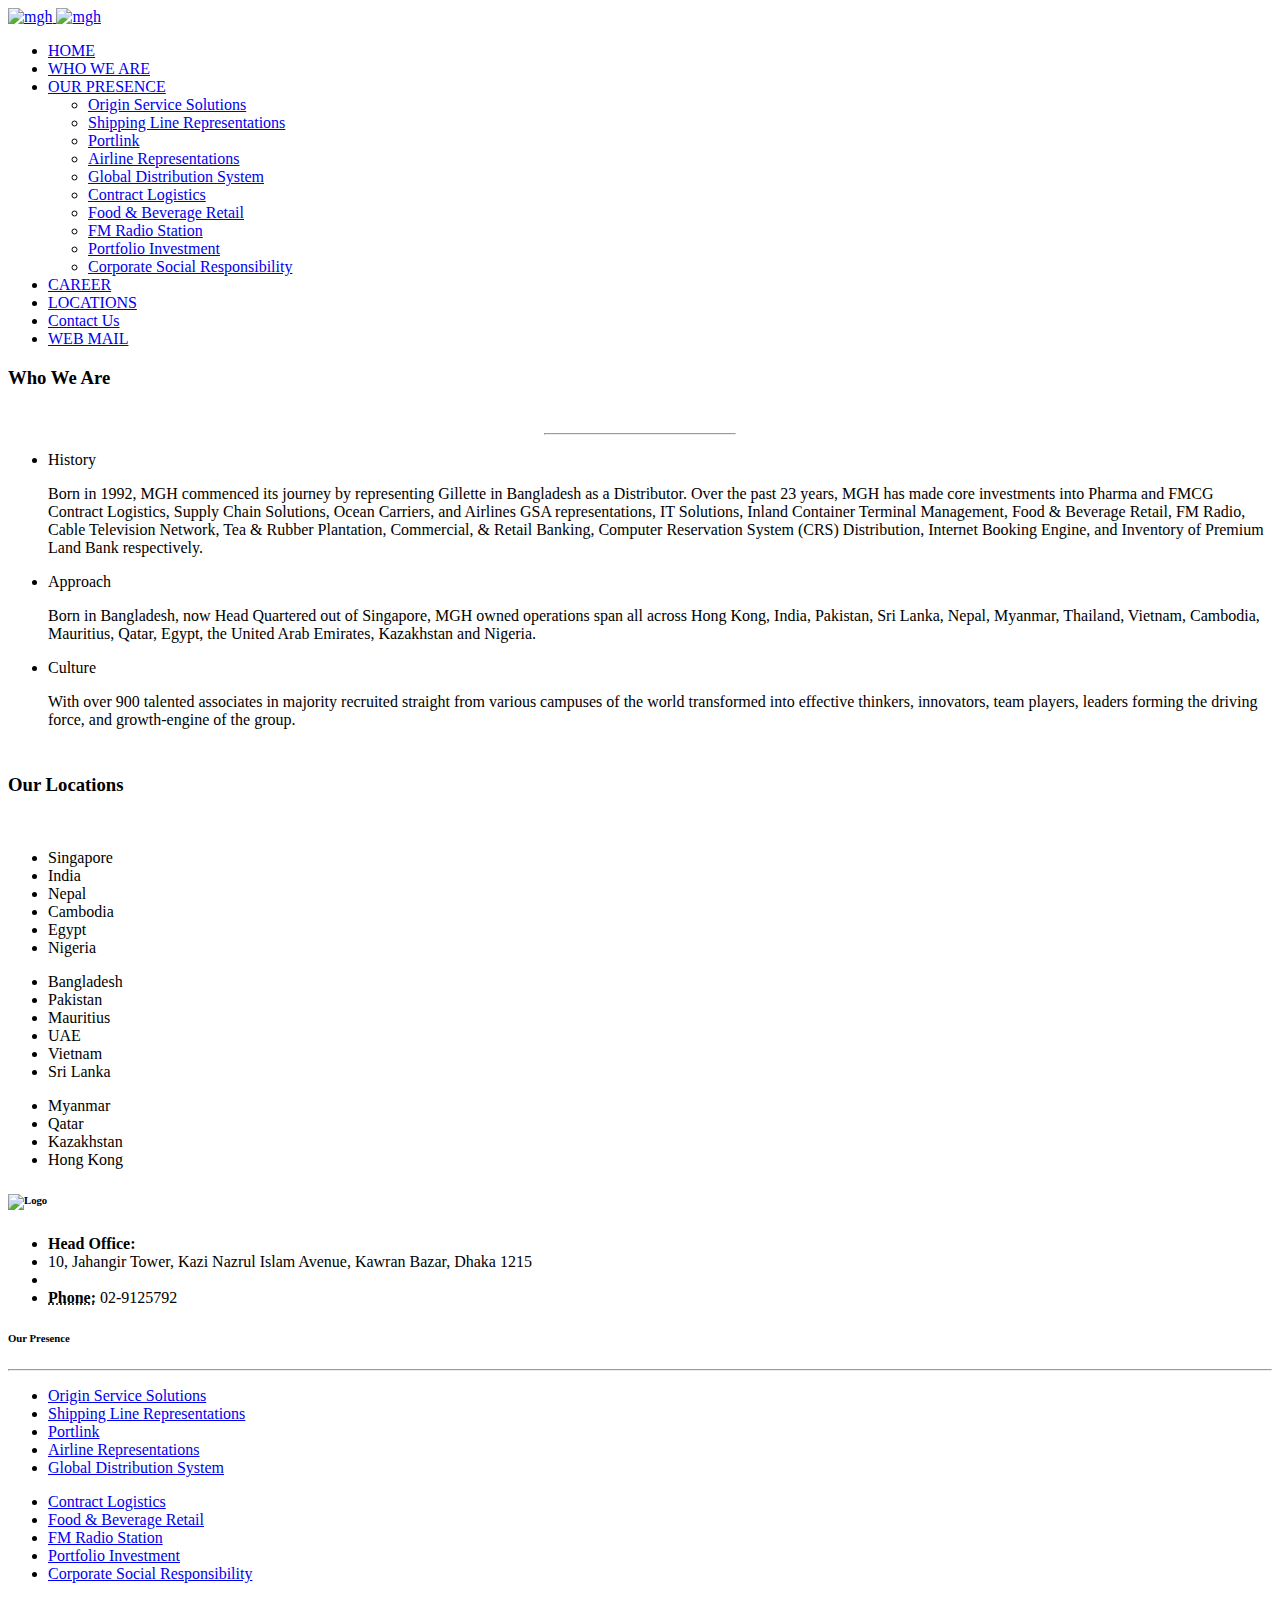
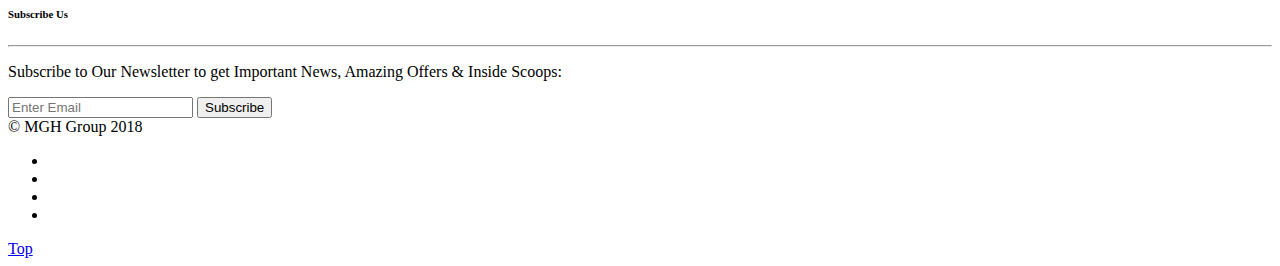
==== about.html @ f745dcab "Add files via upload" ====
<!doctype html>
<html lang="en">
<head>
  <meta charset="utf-8">
  <title>MGH Group - About Us</title>
  <meta name="viewport" content="width=device-width, initial-scale=1">
  <link href="css/bootstrap.css" rel="stylesheet" type="text/css" media="all" />
  <link href="css/themify-icons.css" rel="stylesheet" type="text/css" media="all" />
  <link href="css/flexslider.css" rel="stylesheet" type="text/css" media="all" />
  <link href="css/lightbox.min.css" rel="stylesheet" type="text/css" media="all" />
  <link href="css/ytplayer.css" rel="stylesheet" type="text/css" media="all" />
  <link href="css/animate.css" rel="stylesheet" type="text/css" media="all" />
  <link href="css/theme.css" rel="stylesheet" type="text/css" media="all" />
  <link href="css/custom.css" rel="stylesheet" type="text/css" media="all" />
  <link href='http://fonts.googleapis.com/css?family=Lato:300,400%7CRaleway:100,400,300,500,600,700%7COpen+Sans:400,500,600'
  rel='stylesheet' type='text/css'>
  <script src="js/wow,js"></script>

</head>

<body class="scroll-assist">
  <div class="nav-container">
    <a id="top"></a>
    <nav class="bg-dark">
      <div class="nav-bar">
        <div class="module left">
          <a href="index.html">
            <img class="logo logo-light" alt="mgh" src="img/images/logo.png" />
            <img class="logo logo-dark" alt="mgh" src="img/images/footer_logo.png" />
          </a>
        </div>
        <div class="module widget-handle mobile-toggle right visible-sm visible-xs">
          <i class="ti-menu"></i>
        </div>
        <div class="module-group right">
          <div class="module left">
            <ul class="menu">
              <li>
                <a href="index.html">
                  HOME
                </a>
              </li>
              <li>
                <a href="about.html">
                  WHO WE ARE
                </a>
              </li>
              <li class="has-dropdown">
                <a href="#">
                  OUR PRESENCE
                </a>
                <ul>
                  <li>
                    <a href="origin_services.html">
                      Origin Service Solutions
                    </a>
                  </li>
                  <li>
                    <a href="shipping_line.html">
                      Shipping Line Representations
                    </a>
                  </li>
                  <li>
                    <a href="portlink.html">
                      Portlink
                    </a>
                  </li>
                  <li>
                    <a href="airline.html">
                      Airline Representations
                    </a>
                  </li>
                  <li>
                    <a href="gds.html">
                      Global Distribution System
                    </a>
                  </li>
                  <li>
                    <a href="contract-log.html">
                      Contract Logistics
                    </a>
                  </li>
                  <li>
                    <a href="restaurant.html">
                      Food & Beverage Retail
                    </a>
                  </li>
                  <li>
                    <a href="fm.html">
                      FM Radio Station
                    </a>
                  </li>
                  <li>
                    <a href="portfolio.html">
                      Portfolio Investment
                    </a>
                  </li>
                  <li>
                    <a href="csr.html">
                      Corporate Social Responsibility
                    </a>
                  </li>
                </ul>
              </li>
              <li>
                <a href="career.html">
                  CAREER
                </a>

              </li>
              <li>
                <a href="index.html#location">
                  LOCATIONS
                </a>

              </li>
              <li>
                <a href="contact.html">
                  Contact Us
                </a>

              </li>
              <li>
                <a href="http://webmail.mghgroup.com/" target="_blank">
                  WEB MAIL
                </a>

              </li>
            </ul>
          </div>
          <!--end of menu module-->

        </div>
        <!--end of module group-->
      </div>
    </nav>
  </div>
  <div class="main-container">
    <section class="page-title page-title-4 bg-secondary">
      <div class="container">
        <div class="row">
          <div class="col-md-6">
            <h3 class="uppercase mb0">Who We Are</h3><br />
            <hr style="width:15%;"/>
          </div>

        </div>
        <!--end of row-->
      </div>
      <!--end of container-->
    </section>
    <section class="tabs" style="padding-bottom:10px;">
      <div class="container">
        <div class="row">
          <div class="col-sm-10 col-sm-offset-1 text-center">

            <div class="tabbed-content button-tabs">
              <ul class="tabs">
                <li class="active">
                  <div class="tab-title">
                    <span>History</span>
                  </div>
                  <div class="tab-content wow animated fadeInRight">
                    <p>
                      Born in 1992, MGH commenced its journey by representing Gillette in Bangladesh as a Distributor. Over the past 23 years,
                      MGH has made core investments into Pharma and FMCG Contract Logistics, Supply
                      Chain Solutions, Ocean Carriers, and Airlines GSA representations, IT Solutions,
                      Inland Container Terminal Management, Food & Beverage Retail, FM Radio, Cable
                      Television Network, Tea & Rubber Plantation, Commercial, & Retail Banking, Computer
                      Reservation System (CRS) Distribution, Internet Booking Engine, and Inventory
                      of Premium Land Bank respectively.
                    </p>
                  </div>
                </li>
                <li>
                  <div class="tab-title">
                    <span>Approach</span>
                  </div>
                  <div class="tab-content">
                    <p>
                      Born in Bangladesh, now Head Quartered out of Singapore, MGH owned operations span all across Hong Kong, India, Pakistan,
                      Sri Lanka, Nepal, Myanmar, Thailand, Vietnam, Cambodia, Mauritius, Qatar, Egypt,
                      the United Arab Emirates, Kazakhstan and Nigeria. </p>
                    </div>
                  </li>
                  <li>
                    <div class="tab-title">
                      <span>Culture</span>
                    </div>
                    <div class="tab-content">
                      <p>
                        With over 900 talented associates in majority recruited straight from various campuses of the world transformed into effective
                        thinkers, innovators, team players, leaders forming the driving force, and growth-engine
                        of the group. </p>
                      </div>
                    </li>

                  </ul>
                </div>
                <!--end of button tabs-->
              </div>
            </div>
            <!--end of row-->
          </div>
          <!--end of container-->

        </section>

        <section class="our-locations" >
          <div class="container">
            <div class="row">
              <h3 class="text-center">Our Locations</h3><br>
              <div class="col-lg-4 col-sm-12 wow animated fadeIn">
                <ul class="lead" data-bullet="ti-check-box">
                  <li>Singapore</li>
                  <li>
                    India</li>
                    <li>
                      Nepal</li>
                      <li>
                        Cambodia</li>
                        <li>
                          Egypt</li>
                          <li>
                            Nigeria</li>

                          </ul>
                        </div>

                        <div class="col-lg-4 col-sm-12">
                          <ul class="lead" data-bullet="ti-check-box">

                            <li>
                              Bangladesh</li>
                              <li>
                                Pakistan</li>
                                <li>
                                  Mauritius</li>
                                  <li>
                                    UAE</li>
                                    <li>
                                      Vietnam</li>
                                      <li>
                                        Sri Lanka</li>


                                      </ul>
                                    </div>

                                    <div class="col-lg-4 col-sm-12">
                                      <ul class="lead" data-bullet="ti-check-box">
                                        <li>
                                          Myanmar</li>
                                          <li>
                                            Qatar</li>
                                            <li>
                                              Kazakhstan</li>
                                              <li>
                                                Hong Kong</li>


                                              </ul>
                                            </div>


                                          </div>



                                        </div>
                                      </section>



                                      <footer class="footer-1 bg-dark wow animated fadeIn">
                                        <div class="container">
                                          <div class="row">
                                            <div class="col-md-3 col-sm-6">
                                              <div class="widget">
                                                <h6><img alt="Logo" class="logo" src="img/images/logo.png" /></h6>
                                                <div class="row">
                                                  <div class="col-md-12">

                                                    <ul class="link-list">
                                                      <li>

                                                        <strong>Head Office:</strong>

                                                      </li>
                                                      <li>
                                                        10, Jahangir Tower, Kazi Nazrul Islam Avenue,
                                                        Kawran Bazar, Dhaka 1215<br>
                                                      </li>
                                                      <li>
                                                        <br>
                                                      </li>
                                                      <li>
                                                        <abbr title="Phone Number"><strong>Phone:</strong></abbr> 02-9125792<br>
                                                      </li>
                                                    </ul>
                                                  </div>
                                                </div>



                                              </div>
                                              <!--end of widget-->
                                            </div>
                                            <div class="col-md-5 col-sm-6">
                                              <div class="widget">
                                                <h6 class="title">Our Presence</h6>
                                                <hr>
                                                <div class="row">
                                                  <div class="col-md-6">
                                                    <ul class="link-list">
                                                      <li>
                                                        <a href="origin_services.html">Origin Service Solutions</a>
                                                      </li>
                                                      <li>
                                                        <a href="shipping_line.html">Shipping Line Representations</a>
                                                      </li>
                                                      <li>
                                                        <a href="portlink.html">Portlink</a>
                                                      </li>
                                                      <li>
                                                        <a href="airline.html">Airline Representations</a>
                                                      </li>
                                                      <li>
                                                        <a href="gds.html">Global Distribution System</a>
                                                      </li>
                                                    </ul>
                                                  </div>
                                                  <div class="col-md-6">
                                                    <ul class="link-list">
                                                      <li>
                                                        <a href="contract-log.html">Contract Logistics</a>
                                                      </li>
                                                      <li>
                                                        <a href="restaurant.html">Food & Beverage Retail</a>
                                                      </li>
                                                      <li>
                                                        <a href="fm.html">FM Radio Station</a>
                                                      </li>
                                                      <li>
                                                        <a href="portfolio.html">Portfolio Investment</a>
                                                      </li>
                                                      <li>
                                                        <a href="csr.html">Corporate Social Responsibility</a>
                                                      </li>
                                                    </ul>
                                                  </div>
                                                </div>

                                              </div>
                                              <!--end of widget-->
                                            </div>

                                            <div class="col-md-4 col-sm-6">
                                              <div class="widget">
                                                <h6 class="title">Subscribe Us</h6>
                                                <hr>
                                                <p>
                                                  Subscribe to Our Newsletter to get Important News, Amazing Offers & Inside Scoops:
                                                </p>
                                                <form class="form-inline">
                                                  <input type="email" placeholder="Enter Email" />
                                                  <button class="" type="submit">Subscribe</button>
                                                </form>
                                              </div>
                                              <!--end of widget-->
                                            </div>
                                          </div>
                                          <!--end of row-->
                                          <div class="row">
                                            <div class="col-md-6 col-sm-12 text-left">
                                              <span class="sub">&copy; MGH Group 2018</span>
                                            </div>
                                            <div class="col-md-6 col-sm-12 text-right">
                                              <ul class="list-inline social-list">
                                                <li>
                                                  <a href="#">
                                                    <i class="ti-twitter-alt"></i>
                                                  </a>
                                                </li>
                                                <li>
                                                  <a href="#">
                                                    <i class="ti-facebook"></i>
                                                  </a>
                                                </li>
                                                <li>
                                                  <a href="#">
                                                    <i class="ti-dribbble"></i>
                                                  </a>
                                                </li>
                                                <li>
                                                  <a href="#">
                                                    <i class="ti-vimeo-alt"></i>
                                                  </a>
                                                </li>
                                              </ul>
                                            </div>
                                          </div>
                                        </div>
                                        <!--end of container-->
                                        <a class="btn btn-sm fade-half back-to-top inner-link" href="#top">Top</a>
                                      </footer>
                                    </div>
                                    <script src="js/jquery.min.js"></script>
                                    <script src="js/bootstrap.min.js"></script>
                                    <script src="js/flickr.js"></script>
                                    <script src="js/flexslider.min.js"></script>
                                    <script src="js/lightbox.min.js"></script>
                                    <script src="js/masonry.min.js"></script>
                                    <script src="js/twitterfetcher.min.js"></script>
                                    <script src="js/spectragram.min.js"></script>
                                    <script src="js/ytplayer.min.js"></script>
                                    <script src="js/countdown.min.js"></script>
                                    <script src="js/smooth-scroll.min.js"></script>
                                    <script src="js/parallax.js"></script>
                                    <script src="js/scripts.js"></script>
                                    <script>
                                    new WOW().init();
                                    </script>
                                  </body>

                                  </html>
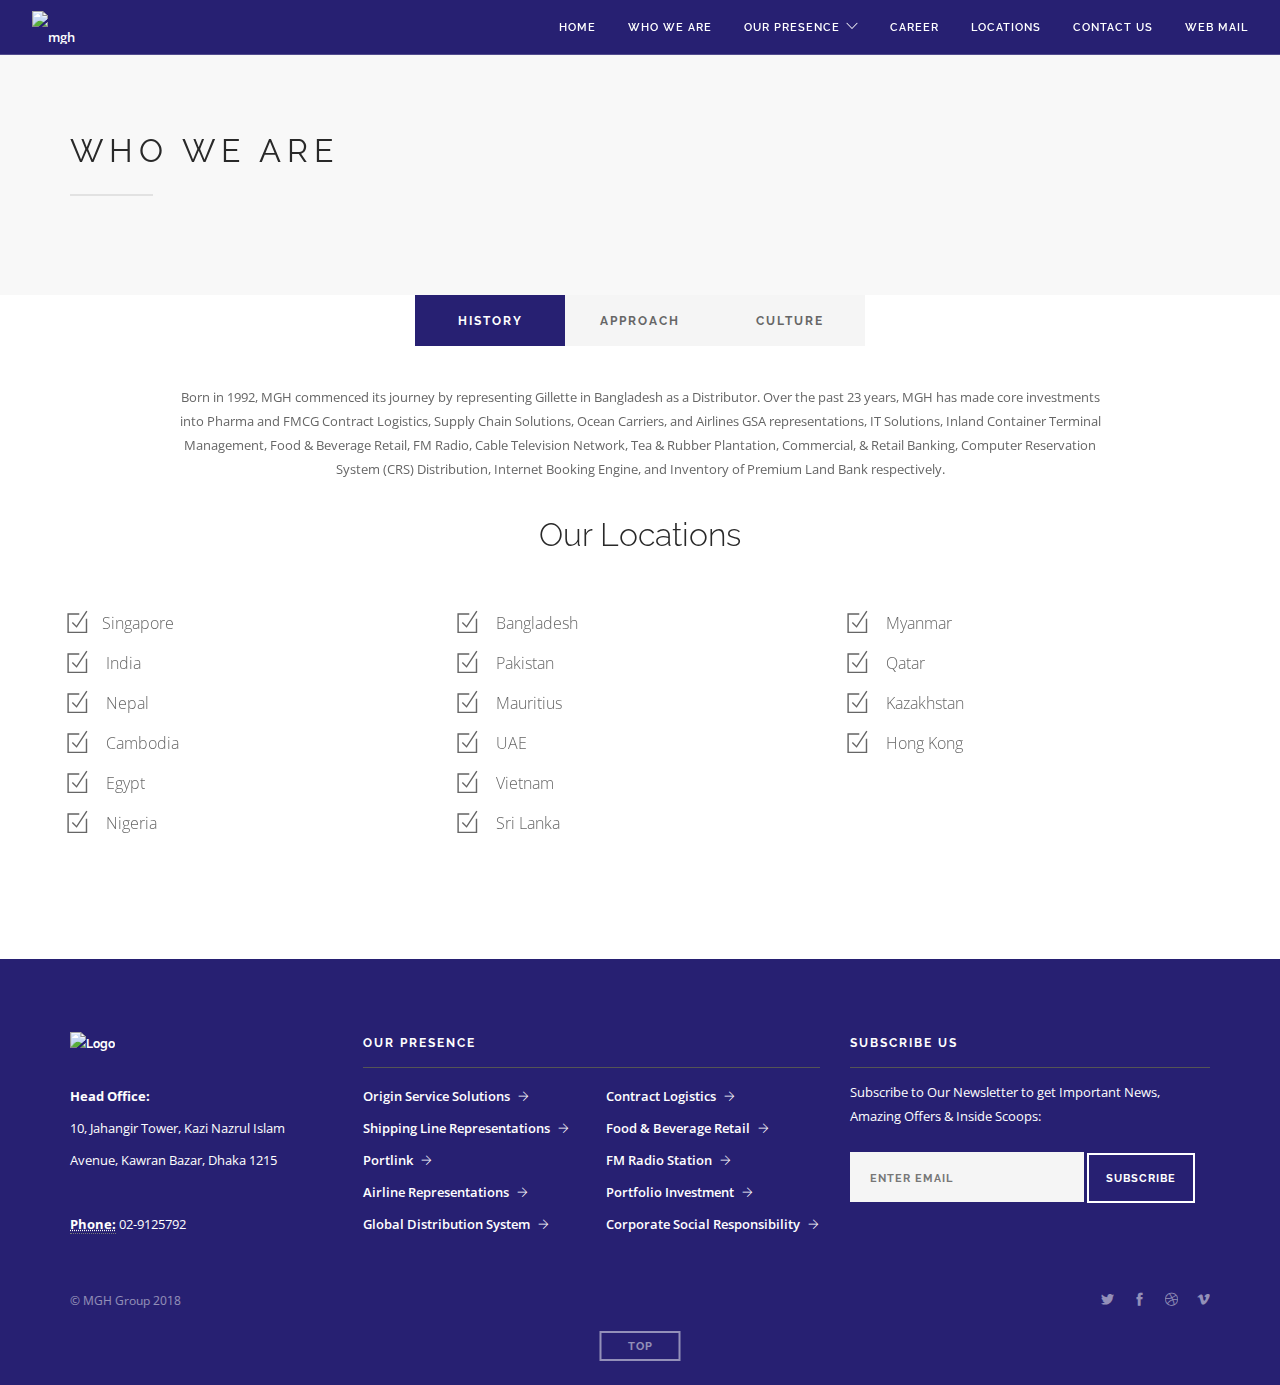
==== commit d2b94fb7: "Add files via upload" ====
--- a/about.html
+++ b/about.html
@@ -2,7 +2,7 @@
 <html lang="en">
 <head>
   <meta charset="utf-8">
-  <title>MGH Group - About Us</title>
+  <title>About Us</title>
   <meta name="viewport" content="width=device-width, initial-scale=1">
   <link href="css/bootstrap.css" rel="stylesheet" type="text/css" media="all" />
   <link href="css/themify-icons.css" rel="stylesheet" type="text/css" media="all" />
--- a/css/themify-icons.css
+++ b/css/themify-icons.css
@@ -0,0 +1,1081 @@
+@font-face {
+	font-family: 'themify';
+	src:url('../fonts/themify.eot?');
+	src:url('../fonts/themify.eot?#iefix-fvbane') format('embedded-opentype'),
+		url('../fonts/themify.woff') format('woff'),
+		url('../fonts/themify.ttf') format('truetype'),
+		url('../fonts/themify.svg') format('svg');
+	font-weight: normal;
+	font-style: normal;
+}
+
+[class^="ti-"], [class*=" ti-"] {
+	font-family: 'themify';
+	speak: none;
+	font-style: normal;
+	font-weight: normal;
+	font-variant: normal;
+	text-transform: none;
+	line-height: 1;
+
+	/* Better Font Rendering =========== */
+	-webkit-font-smoothing: antialiased;
+	-moz-osx-font-smoothing: grayscale;
+}
+
+.ti-wand:before {
+	content: "\e600";
+}
+.ti-volume:before {
+	content: "\e601";
+}
+.ti-user:before {
+	content: "\e602";
+}
+.ti-unlock:before {
+	content: "\e603";
+}
+.ti-unlink:before {
+	content: "\e604";
+}
+.ti-trash:before {
+	content: "\e605";
+}
+.ti-thought:before {
+	content: "\e606";
+}
+.ti-target:before {
+	content: "\e607";
+}
+.ti-tag:before {
+	content: "\e608";
+}
+.ti-tablet:before {
+	content: "\e609";
+}
+.ti-star:before {
+	content: "\e60a";
+}
+.ti-spray:before {
+	content: "\e60b";
+}
+.ti-signal:before {
+	content: "\e60c";
+}
+.ti-shopping-cart:before {
+	content: "\e60d";
+}
+.ti-shopping-cart-full:before {
+	content: "\e60e";
+}
+.ti-settings:before {
+	content: "\e60f";
+}
+.ti-search:before {
+	content: "\e610";
+}
+.ti-zoom-in:before {
+	content: "\e611";
+}
+.ti-zoom-out:before {
+	content: "\e612";
+}
+.ti-cut:before {
+	content: "\e613";
+}
+.ti-ruler:before {
+	content: "\e614";
+}
+.ti-ruler-pencil:before {
+	content: "\e615";
+}
+.ti-ruler-alt:before {
+	content: "\e616";
+}
+.ti-bookmark:before {
+	content: "\e617";
+}
+.ti-bookmark-alt:before {
+	content: "\e618";
+}
+.ti-reload:before {
+	content: "\e619";
+}
+.ti-plus:before {
+	content: "\e61a";
+}
+.ti-pin:before {
+	content: "\e61b";
+}
+.ti-pencil:before {
+	content: "\e61c";
+}
+.ti-pencil-alt:before {
+	content: "\e61d";
+}
+.ti-paint-roller:before {
+	content: "\e61e";
+}
+.ti-paint-bucket:before {
+	content: "\e61f";
+}
+.ti-na:before {
+	content: "\e620";
+}
+.ti-mobile:before {
+	content: "\e621";
+}
+.ti-minus:before {
+	content: "\e622";
+}
+.ti-medall:before {
+	content: "\e623";
+}
+.ti-medall-alt:before {
+	content: "\e624";
+}
+.ti-marker:before {
+	content: "\e625";
+}
+.ti-marker-alt:before {
+	content: "\e626";
+}
+.ti-arrow-up:before {
+	content: "\e627";
+}
+.ti-arrow-right:before {
+	content: "\e628";
+}
+.ti-arrow-left:before {
+	content: "\e629";
+}
+.ti-arrow-down:before {
+	content: "\e62a";
+}
+.ti-lock:before {
+	content: "\e62b";
+}
+.ti-location-arrow:before {
+	content: "\e62c";
+}
+.ti-link:before {
+	content: "\e62d";
+}
+.ti-layout:before {
+	content: "\e62e";
+}
+.ti-layers:before {
+	content: "\e62f";
+}
+.ti-layers-alt:before {
+	content: "\e630";
+}
+.ti-key:before {
+	content: "\e631";
+}
+.ti-import:before {
+	content: "\e632";
+}
+.ti-image:before {
+	content: "\e633";
+}
+.ti-heart:before {
+	content: "\e634";
+}
+.ti-heart-broken:before {
+	content: "\e635";
+}
+.ti-hand-stop:before {
+	content: "\e636";
+}
+.ti-hand-open:before {
+	content: "\e637";
+}
+.ti-hand-drag:before {
+	content: "\e638";
+}
+.ti-folder:before {
+	content: "\e639";
+}
+.ti-flag:before {
+	content: "\e63a";
+}
+.ti-flag-alt:before {
+	content: "\e63b";
+}
+.ti-flag-alt-2:before {
+	content: "\e63c";
+}
+.ti-eye:before {
+	content: "\e63d";
+}
+.ti-export:before {
+	content: "\e63e";
+}
+.ti-exchange-vertical:before {
+	content: "\e63f";
+}
+.ti-desktop:before {
+	content: "\e640";
+}
+.ti-cup:before {
+	content: "\e641";
+}
+.ti-crown:before {
+	content: "\e642";
+}
+.ti-comments:before {
+	content: "\e643";
+}
+.ti-comment:before {
+	content: "\e644";
+}
+.ti-comment-alt:before {
+	content: "\e645";
+}
+.ti-close:before {
+	content: "\e646";
+}
+.ti-clip:before {
+	content: "\e647";
+}
+.ti-angle-up:before {
+	content: "\e648";
+}
+.ti-angle-right:before {
+	content: "\e649";
+}
+.ti-angle-left:before {
+	content: "\e64a";
+}
+.ti-angle-down:before {
+	content: "\e64b";
+}
+.ti-check:before {
+	content: "\e64c";
+}
+.ti-check-box:before {
+	content: "\e64d";
+}
+.ti-camera:before {
+	content: "\e64e";
+}
+.ti-announcement:before {
+	content: "\e64f";
+}
+.ti-brush:before {
+	content: "\e650";
+}
+.ti-briefcase:before {
+	content: "\e651";
+}
+.ti-bolt:before {
+	content: "\e652";
+}
+.ti-bolt-alt:before {
+	content: "\e653";
+}
+.ti-blackboard:before {
+	content: "\e654";
+}
+.ti-bag:before {
+	content: "\e655";
+}
+.ti-move:before {
+	content: "\e656";
+}
+.ti-arrows-vertical:before {
+	content: "\e657";
+}
+.ti-arrows-horizontal:before {
+	content: "\e658";
+}
+.ti-fullscreen:before {
+	content: "\e659";
+}
+.ti-arrow-top-right:before {
+	content: "\e65a";
+}
+.ti-arrow-top-left:before {
+	content: "\e65b";
+}
+.ti-arrow-circle-up:before {
+	content: "\e65c";
+}
+.ti-arrow-circle-right:before {
+	content: "\e65d";
+}
+.ti-arrow-circle-left:before {
+	content: "\e65e";
+}
+.ti-arrow-circle-down:before {
+	content: "\e65f";
+}
+.ti-angle-double-up:before {
+	content: "\e660";
+}
+.ti-angle-double-right:before {
+	content: "\e661";
+}
+.ti-angle-double-left:before {
+	content: "\e662";
+}
+.ti-angle-double-down:before {
+	content: "\e663";
+}
+.ti-zip:before {
+	content: "\e664";
+}
+.ti-world:before {
+	content: "\e665";
+}
+.ti-wheelchair:before {
+	content: "\e666";
+}
+.ti-view-list:before {
+	content: "\e667";
+}
+.ti-view-list-alt:before {
+	content: "\e668";
+}
+.ti-view-grid:before {
+	content: "\e669";
+}
+.ti-uppercase:before {
+	content: "\e66a";
+}
+.ti-upload:before {
+	content: "\e66b";
+}
+.ti-underline:before {
+	content: "\e66c";
+}
+.ti-truck:before {
+	content: "\e66d";
+}
+.ti-timer:before {
+	content: "\e66e";
+}
+.ti-ticket:before {
+	content: "\e66f";
+}
+.ti-thumb-up:before {
+	content: "\e670";
+}
+.ti-thumb-down:before {
+	content: "\e671";
+}
+.ti-text:before {
+	content: "\e672";
+}
+.ti-stats-up:before {
+	content: "\e673";
+}
+.ti-stats-down:before {
+	content: "\e674";
+}
+.ti-split-v:before {
+	content: "\e675";
+}
+.ti-split-h:before {
+	content: "\e676";
+}
+.ti-smallcap:before {
+	content: "\e677";
+}
+.ti-shine:before {
+	content: "\e678";
+}
+.ti-shift-right:before {
+	content: "\e679";
+}
+.ti-shift-left:before {
+	content: "\e67a";
+}
+.ti-shield:before {
+	content: "\e67b";
+}
+.ti-notepad:before {
+	content: "\e67c";
+}
+.ti-server:before {
+	content: "\e67d";
+}
+.ti-quote-right:before {
+	content: "\e67e";
+}
+.ti-quote-left:before {
+	content: "\e67f";
+}
+.ti-pulse:before {
+	content: "\e680";
+}
+.ti-printer:before {
+	content: "\e681";
+}
+.ti-power-off:before {
+	content: "\e682";
+}
+.ti-plug:before {
+	content: "\e683";
+}
+.ti-pie-chart:before {
+	content: "\e684";
+}
+.ti-paragraph:before {
+	content: "\e685";
+}
+.ti-panel:before {
+	content: "\e686";
+}
+.ti-package:before {
+	content: "\e687";
+}
+.ti-music:before {
+	content: "\e688";
+}
+.ti-music-alt:before {
+	content: "\e689";
+}
+.ti-mouse:before {
+	content: "\e68a";
+}
+.ti-mouse-alt:before {
+	content: "\e68b";
+}
+.ti-money:before {
+	content: "\e68c";
+}
+.ti-microphone:before {
+	content: "\e68d";
+}
+.ti-menu:before {
+	content: "\e68e";
+}
+.ti-menu-alt:before {
+	content: "\e68f";
+}
+.ti-map:before {
+	content: "\e690";
+}
+.ti-map-alt:before {
+	content: "\e691";
+}
+.ti-loop:before {
+	content: "\e692";
+}
+.ti-location-pin:before {
+	content: "\e693";
+}
+.ti-list:before {
+	content: "\e694";
+}
+.ti-light-bulb:before {
+	content: "\e695";
+}
+.ti-Italic:before {
+	content: "\e696";
+}
+.ti-info:before {
+	content: "\e697";
+}
+.ti-infinite:before {
+	content: "\e698";
+}
+.ti-id-badge:before {
+	content: "\e699";
+}
+.ti-hummer:before {
+	content: "\e69a";
+}
+.ti-home:before {
+	content: "\e69b";
+}
+.ti-help:before {
+	content: "\e69c";
+}
+.ti-headphone:before {
+	content: "\e69d";
+}
+.ti-harddrives:before {
+	content: "\e69e";
+}
+.ti-harddrive:before {
+	content: "\e69f";
+}
+.ti-gift:before {
+	content: "\e6a0";
+}
+.ti-game:before {
+	content: "\e6a1";
+}
+.ti-filter:before {
+	content: "\e6a2";
+}
+.ti-files:before {
+	content: "\e6a3";
+}
+.ti-file:before {
+	content: "\e6a4";
+}
+.ti-eraser:before {
+	content: "\e6a5";
+}
+.ti-envelope:before {
+	content: "\e6a6";
+}
+.ti-download:before {
+	content: "\e6a7";
+}
+.ti-direction:before {
+	content: "\e6a8";
+}
+.ti-direction-alt:before {
+	content: "\e6a9";
+}
+.ti-dashboard:before {
+	content: "\e6aa";
+}
+.ti-control-stop:before {
+	content: "\e6ab";
+}
+.ti-control-shuffle:before {
+	content: "\e6ac";
+}
+.ti-control-play:before {
+	content: "\e6ad";
+}
+.ti-control-pause:before {
+	content: "\e6ae";
+}
+.ti-control-forward:before {
+	content: "\e6af";
+}
+.ti-control-backward:before {
+	content: "\e6b0";
+}
+.ti-cloud:before {
+	content: "\e6b1";
+}
+.ti-cloud-up:before {
+	content: "\e6b2";
+}
+.ti-cloud-down:before {
+	content: "\e6b3";
+}
+.ti-clipboard:before {
+	content: "\e6b4";
+}
+.ti-car:before {
+	content: "\e6b5";
+}
+.ti-calendar:before {
+	content: "\e6b6";
+}
+.ti-book:before {
+	content: "\e6b7";
+}
+.ti-bell:before {
+	content: "\e6b8";
+}
+.ti-basketball:before {
+	content: "\e6b9";
+}
+.ti-bar-chart:before {
+	content: "\e6ba";
+}
+.ti-bar-chart-alt:before {
+	content: "\e6bb";
+}
+.ti-back-right:before {
+	content: "\e6bc";
+}
+.ti-back-left:before {
+	content: "\e6bd";
+}
+.ti-arrows-corner:before {
+	content: "\e6be";
+}
+.ti-archive:before {
+	content: "\e6bf";
+}
+.ti-anchor:before {
+	content: "\e6c0";
+}
+.ti-align-right:before {
+	content: "\e6c1";
+}
+.ti-align-left:before {
+	content: "\e6c2";
+}
+.ti-align-justify:before {
+	content: "\e6c3";
+}
+.ti-align-center:before {
+	content: "\e6c4";
+}
+.ti-alert:before {
+	content: "\e6c5";
+}
+.ti-alarm-clock:before {
+	content: "\e6c6";
+}
+.ti-agenda:before {
+	content: "\e6c7";
+}
+.ti-write:before {
+	content: "\e6c8";
+}
+.ti-window:before {
+	content: "\e6c9";
+}
+.ti-widgetized:before {
+	content: "\e6ca";
+}
+.ti-widget:before {
+	content: "\e6cb";
+}
+.ti-widget-alt:before {
+	content: "\e6cc";
+}
+.ti-wallet:before {
+	content: "\e6cd";
+}
+.ti-video-clapper:before {
+	content: "\e6ce";
+}
+.ti-video-camera:before {
+	content: "\e6cf";
+}
+.ti-vector:before {
+	content: "\e6d0";
+}
+.ti-themify-logo:before {
+	content: "\e6d1";
+}
+.ti-themify-favicon:before {
+	content: "\e6d2";
+}
+.ti-themify-favicon-alt:before {
+	content: "\e6d3";
+}
+.ti-support:before {
+	content: "\e6d4";
+}
+.ti-stamp:before {
+	content: "\e6d5";
+}
+.ti-split-v-alt:before {
+	content: "\e6d6";
+}
+.ti-slice:before {
+	content: "\e6d7";
+}
+.ti-shortcode:before {
+	content: "\e6d8";
+}
+.ti-shift-right-alt:before {
+	content: "\e6d9";
+}
+.ti-shift-left-alt:before {
+	content: "\e6da";
+}
+.ti-ruler-alt-2:before {
+	content: "\e6db";
+}
+.ti-receipt:before {
+	content: "\e6dc";
+}
+.ti-pin2:before {
+	content: "\e6dd";
+}
+.ti-pin-alt:before {
+	content: "\e6de";
+}
+.ti-pencil-alt2:before {
+	content: "\e6df";
+}
+.ti-palette:before {
+	content: "\e6e0";
+}
+.ti-more:before {
+	content: "\e6e1";
+}
+.ti-more-alt:before {
+	content: "\e6e2";
+}
+.ti-microphone-alt:before {
+	content: "\e6e3";
+}
+.ti-magnet:before {
+	content: "\e6e4";
+}
+.ti-line-double:before {
+	content: "\e6e5";
+}
+.ti-line-dotted:before {
+	content: "\e6e6";
+}
+.ti-line-dashed:before {
+	content: "\e6e7";
+}
+.ti-layout-width-full:before {
+	content: "\e6e8";
+}
+.ti-layout-width-default:before {
+	content: "\e6e9";
+}
+.ti-layout-width-default-alt:before {
+	content: "\e6ea";
+}
+.ti-layout-tab:before {
+	content: "\e6eb";
+}
+.ti-layout-tab-window:before {
+	content: "\e6ec";
+}
+.ti-layout-tab-v:before {
+	content: "\e6ed";
+}
+.ti-layout-tab-min:before {
+	content: "\e6ee";
+}
+.ti-layout-slider:before {
+	content: "\e6ef";
+}
+.ti-layout-slider-alt:before {
+	content: "\e6f0";
+}
+.ti-layout-sidebar-right:before {
+	content: "\e6f1";
+}
+.ti-layout-sidebar-none:before {
+	content: "\e6f2";
+}
+.ti-layout-sidebar-left:before {
+	content: "\e6f3";
+}
+.ti-layout-placeholder:before {
+	content: "\e6f4";
+}
+.ti-layout-menu:before {
+	content: "\e6f5";
+}
+.ti-layout-menu-v:before {
+	content: "\e6f6";
+}
+.ti-layout-menu-separated:before {
+	content: "\e6f7";
+}
+.ti-layout-menu-full:before {
+	content: "\e6f8";
+}
+.ti-layout-media-right-alt:before {
+	content: "\e6f9";
+}
+.ti-layout-media-right:before {
+	content: "\e6fa";
+}
+.ti-layout-media-overlay:before {
+	content: "\e6fb";
+}
+.ti-layout-media-overlay-alt:before {
+	content: "\e6fc";
+}
+.ti-layout-media-overlay-alt-2:before {
+	content: "\e6fd";
+}
+.ti-layout-media-left-alt:before {
+	content: "\e6fe";
+}
+.ti-layout-media-left:before {
+	content: "\e6ff";
+}
+.ti-layout-media-center-alt:before {
+	content: "\e700";
+}
+.ti-layout-media-center:before {
+	content: "\e701";
+}
+.ti-layout-list-thumb:before {
+	content: "\e702";
+}
+.ti-layout-list-thumb-alt:before {
+	content: "\e703";
+}
+.ti-layout-list-post:before {
+	content: "\e704";
+}
+.ti-layout-list-large-image:before {
+	content: "\e705";
+}
+.ti-layout-line-solid:before {
+	content: "\e706";
+}
+.ti-layout-grid4:before {
+	content: "\e707";
+}
+.ti-layout-grid3:before {
+	content: "\e708";
+}
+.ti-layout-grid2:before {
+	content: "\e709";
+}
+.ti-layout-grid2-thumb:before {
+	content: "\e70a";
+}
+.ti-layout-cta-right:before {
+	content: "\e70b";
+}
+.ti-layout-cta-left:before {
+	content: "\e70c";
+}
+.ti-layout-cta-center:before {
+	content: "\e70d";
+}
+.ti-layout-cta-btn-right:before {
+	content: "\e70e";
+}
+.ti-layout-cta-btn-left:before {
+	content: "\e70f";
+}
+.ti-layout-column4:before {
+	content: "\e710";
+}
+.ti-layout-column3:before {
+	content: "\e711";
+}
+.ti-layout-column2:before {
+	content: "\e712";
+}
+.ti-layout-accordion-separated:before {
+	content: "\e713";
+}
+.ti-layout-accordion-merged:before {
+	content: "\e714";
+}
+.ti-layout-accordion-list:before {
+	content: "\e715";
+}
+.ti-ink-pen:before {
+	content: "\e716";
+}
+.ti-info-alt:before {
+	content: "\e717";
+}
+.ti-help-alt:before {
+	content: "\e718";
+}
+.ti-headphone-alt:before {
+	content: "\e719";
+}
+.ti-hand-point-up:before {
+	content: "\e71a";
+}
+.ti-hand-point-right:before {
+	content: "\e71b";
+}
+.ti-hand-point-left:before {
+	content: "\e71c";
+}
+.ti-hand-point-down:before {
+	content: "\e71d";
+}
+.ti-gallery:before {
+	content: "\e71e";
+}
+.ti-face-smile:before {
+	content: "\e71f";
+}
+.ti-face-sad:before {
+	content: "\e720";
+}
+.ti-credit-card:before {
+	content: "\e721";
+}
+.ti-control-skip-forward:before {
+	content: "\e722";
+}
+.ti-control-skip-backward:before {
+	content: "\e723";
+}
+.ti-control-record:before {
+	content: "\e724";
+}
+.ti-control-eject:before {
+	content: "\e725";
+}
+.ti-comments-smiley:before {
+	content: "\e726";
+}
+.ti-brush-alt:before {
+	content: "\e727";
+}
+.ti-youtube:before {
+	content: "\e728";
+}
+.ti-vimeo:before {
+	content: "\e729";
+}
+.ti-twitter:before {
+	content: "\e72a";
+}
+.ti-time:before {
+	content: "\e72b";
+}
+.ti-tumblr:before {
+	content: "\e72c";
+}
+.ti-skype:before {
+	content: "\e72d";
+}
+.ti-share:before {
+	content: "\e72e";
+}
+.ti-share-alt:before {
+	content: "\e72f";
+}
+.ti-rocket:before {
+	content: "\e730";
+}
+.ti-pinterest:before {
+	content: "\e731";
+}
+.ti-new-window:before {
+	content: "\e732";
+}
+.ti-microsoft:before {
+	content: "\e733";
+}
+.ti-list-ol:before {
+	content: "\e734";
+}
+.ti-linkedin:before {
+	content: "\e735";
+}
+.ti-layout-sidebar-2:before {
+	content: "\e736";
+}
+.ti-layout-grid4-alt:before {
+	content: "\e737";
+}
+.ti-layout-grid3-alt:before {
+	content: "\e738";
+}
+.ti-layout-grid2-alt:before {
+	content: "\e739";
+}
+.ti-layout-column4-alt:before {
+	content: "\e73a";
+}
+.ti-layout-column3-alt:before {
+	content: "\e73b";
+}
+.ti-layout-column2-alt:before {
+	content: "\e73c";
+}
+.ti-instagram:before {
+	content: "\e73d";
+}
+.ti-google:before {
+	content: "\e73e";
+}
+.ti-github:before {
+	content: "\e73f";
+}
+.ti-flickr:before {
+	content: "\e740";
+}
+.ti-facebook:before {
+	content: "\e741";
+}
+.ti-dropbox:before {
+	content: "\e742";
+}
+.ti-dribbble:before {
+	content: "\e743";
+}
+.ti-apple:before {
+	content: "\e744";
+}
+.ti-android:before {
+	content: "\e745";
+}
+.ti-save:before {
+	content: "\e746";
+}
+.ti-save-alt:before {
+	content: "\e747";
+}
+.ti-yahoo:before {
+	content: "\e748";
+}
+.ti-wordpress:before {
+	content: "\e749";
+}
+.ti-vimeo-alt:before {
+	content: "\e74a";
+}
+.ti-twitter-alt:before {
+	content: "\e74b";
+}
+.ti-tumblr-alt:before {
+	content: "\e74c";
+}
+.ti-trello:before {
+	content: "\e74d";
+}
+.ti-stack-overflow:before {
+	content: "\e74e";
+}
+.ti-soundcloud:before {
+	content: "\e74f";
+}
+.ti-sharethis:before {
+	content: "\e750";
+}
+.ti-sharethis-alt:before {
+	content: "\e751";
+}
+.ti-reddit:before {
+	content: "\e752";
+}
+.ti-pinterest-alt:before {
+	content: "\e753";
+}
+.ti-microsoft-alt:before {
+	content: "\e754";
+}
+.ti-linux:before {
+	content: "\e755";
+}
+.ti-jsfiddle:before {
+	content: "\e756";
+}
+.ti-joomla:before {
+	content: "\e757";
+}
+.ti-html5:before {
+	content: "\e758";
+}
+.ti-flickr-alt:before {
+	content: "\e759";
+}
+.ti-email:before {
+	content: "\e75a";
+}
+.ti-drupal:before {
+	content: "\e75b";
+}
+.ti-dropbox-alt:before {
+	content: "\e75c";
+}
+.ti-css3:before {
+	content: "\e75d";
+}
+.ti-rss:before {
+	content: "\e75e";
+}
+.ti-rss-alt:before {
+	content: "\e75f";
+}
--- a/css/ytplayer.css
+++ b/css/ytplayer.css
@@ -0,0 +1,217 @@
+/*___________________________________________________________________________________________________________________________________________________
+ _ jquery.mb.components                                                                                                                             _
+ _                                                                                                                                                  _
+ _ file: mb.YTPlayer.css                                                                                                                            _
+ _ last modified: 19/08/14 19.57                                                                                                                    _
+ _                                                                                                                                                  _
+ _ Open Lab s.r.l., Florence - Italy                                                                                                                _
+ _                                                                                                                                                  _
+ _ email: matteo@open-lab.com                                                                                                                       _
+ _ site: http://pupunzi.com                                                                                                                         _
+ _       http://open-lab.com                                                                                                                        _
+ _ blog: http://pupunzi.open-lab.com                                                                                                                _
+ _ Q&A:  http://jquery.pupunzi.com                                                                                                                  _
+ _                                                                                                                                                  _
+ _ Licences: MIT, GPL                                                                                                                               _
+ _    http://www.opensource.org/licenses/mit-license.php                                                                                            _
+ _    http://www.gnu.org/licenses/gpl.html                                                                                                          _
+ _                                                                                                                                                  _
+ _ Copyright (c) 2001-2014. Matteo Bicocchi (Pupunzi);                                                                                              _
+ ___________________________________________________________________________________________________________________________________________________*/
+
+
+@charset"UTF-8";
+
+.mb_YTPlayer :focus {
+  outline: 0;
+}
+
+.mb_YTPlayer{
+  display:block;
+  transform:translateZ(0);
+  transform-style: preserve-3d;
+  perspective: 1000;
+  backface-visibility: hidden;
+  transform:translate3d(0,0,0);
+  animation-timing-function: linear;
+  box-sizing: border-box;
+}
+
+.mbYTP_wrapper iframe {
+  max-width: 4000px !important;
+}
+
+.inline_YTPlayer{
+  margin-bottom: 20px;
+  vertical-align:top;
+  position:relative;
+  left:0;
+  overflow: hidden;
+  border-radius: 4px;
+  box-shadow: 0 0 5px rgba(0,0,0,.7);
+  background: rgba(0,0,0,.5);
+}
+
+.inline_YTPlayer img{
+  border: none!important;
+  margin:0!important;
+  padding:0!important;
+  -moz-transform: none!important;
+  -webkit-transform: none!important;
+  -o-transform: none!important;
+  transform: none!important;
+}
+
+/*CONTROL BAR*/
+
+.mb_YTPBar .ytpicon{
+  font-size: 20px;
+  font-family: 'ytpregular';
+}
+
+.mb_YTPBar .mb_YTPUrl.ytpicon{
+  font-size: 30px;
+}
+
+.mb_YTPBar{
+  transition: opacity 1s;
+  -moz-transition: opacity 1s;
+  -webkit-transition: opacity 1s;
+  -o-transition: opacity 1s;
+  display:block;
+  width:100%;
+  height:10px;
+  padding:5px;
+  background:#333;
+  position:fixed;
+  bottom:0;
+  left:0;
+  -moz-box-sizing:padding-box;
+  -webkit-box-sizing:border-box;
+  text-align:left;
+  z-index: 1000;
+  font: 14px/16px sans-serif;
+  color:white;
+  opacity:.1;
+}
+
+.mb_YTPBar.visible, .mb_YTPBar:hover{
+  opacity:1;
+}
+
+.mb_YTPBar .buttonBar{
+  -moz-transition: all 1s;
+  -webkit-transition: all 1s;
+  -o-transition: all 1s;
+  transition: all 1s;
+  background:transparent;
+  font:12px/14px Calibri;
+  position:absolute;
+  top:-30px;
+  left:0;
+  padding: 5px;
+  width:100%;
+  -moz-box-sizing: border-box;
+  -webkit-box-sizing: border-box;
+  -o-box-sizing: border-box;
+  box-sizing: border-box;
+}
+
+.mb_YTPBar:hover .buttonBar{
+  background: rgba(0,0,0,0.4);
+}
+
+.mb_YTPBar span{
+  display:inline-block;
+  font:16px/20px Calibri, sans-serif;
+  position:relative;
+  width: 30px;
+  height: 25px;
+  vertical-align: middle;
+}
+
+.mb_YTPBar span.mb_YTPTime{
+  width: 130px;
+}
+
+.mb_YTPBar span.mb_YTPUrl,.mb_YTPBar span.mb_OnlyYT {
+  position: absolute;
+  width: auto;
+  display:block;
+  top:6px;
+  right:10px;
+  cursor: pointer;
+}
+
+.mb_YTPBar span.mb_YTPUrl img{
+  width: 60px;
+}
+
+.mb_YTPBar span.mb_OnlyYT {
+  left:185px;
+  right: auto;
+}
+.mb_YTPBar span.mb_OnlyYT img{
+  width: 25px;
+}
+
+.mb_YTPBar span.mb_YTPUrl a{
+  color:white;
+}
+
+.mb_YTPPlaypause,.mb_YTPlayer .mb_YTPPlaypause img{
+  cursor:pointer;
+}
+
+.mb_YTPMuteUnmute{
+  cursor:pointer;
+}
+
+/*PROGRESS BAR*/
+.mb_YTPProgress{
+  height:10px;
+  width:100%;
+  background:#222;
+  bottom:0;
+  left:0;
+}
+
+.mb_YTPLoaded{
+  height:10px;
+  width:0;
+  background:#444;
+  left:0;
+}
+
+.mb_YTPseekbar{
+  height:10px;
+  width:0;
+  background:#fff;
+  bottom:0;
+  left:0;
+  box-shadow: rgba(82, 82, 82, 0.47) 1px 1px 3px;
+}
+
+.YTPOverlay{
+  backface-visibility: hidden;
+  -webkit-backface-visibility: hidden;
+  -webkit-transform-style: "flat";
+  box-sizing: border-box;
+}
+
+/*RASTER OVERLAY*/
+.YTPOverlay.raster{
+  background: url("../images/raster.png");
+}
+
+.YTPOverlay.raster.retina{
+  background: url("../images/raster@2x.png");
+}
+
+.YTPOverlay.raster-dot{
+  background: url("../images/raster_dot.png");
+}
+
+.YTPOverlay.raster-dot.retina{
+  background: url("../images/raster_dot@2x.png");
+}--- a/css/theme.css
+++ b/css/theme.css
@@ -0,0 +1,5712 @@
+/*!
+// Contents
+// ------------------------------------------------
+
+ 1. Global Styles
+ 2. Mixins
+ 3. Typography
+ 4. Colours
+ 5. Sections
+ 6. Buttons
+ 7. Nav
+ 8. Tooltips
+ 9. Alerts
+ 10. Icons
+ 11. Forms
+ 12. Accordions
+ 13. Tabs
+ 14. Progress Bars
+ 15. Stats
+ 16. Breadcrumbs
+ 17. Pagination
+ 18. Icon Features
+ 19. Pricing Tables
+ 20. Page Titles
+ 21. Widgets
+ 22. Image Tiles
+ 23. Sliders
+ 24. Galleries
+ 25. Intros
+ 26. Shop
+ 27. Video
+ 28. Blog
+ 29. Image Blocks
+ 30. Portfolio
+ 31. Testimonials
+ 32. Countdown
+ 33. Maps
+ 34. Twitter
+ 35. Footers
+ 36. Spacing
+
+/*!---------- 1. GLOBAL STYLES ----------*/
+body {
+  -webkit-font-smoothing: antialiased;
+  -moz-osx-font-smoothing: grayscale;
+  font-size: 13px;
+  line-height: 24px;
+  font-family: "Open Sans", "Helvetica Neue", Helvetica, Arial, sans-serif;
+  color: #666;
+  overflow-x: hidden;
+}
+body.boxed-layout {
+  background: #eee;
+}
+body.boxed-layout .main-container {
+  background: #fff;
+}
+body.boxed-layout,
+.boxed-layout .nav-container,
+.boxed-layout .main-container,
+.boxed-layout nav {
+  max-width: 1366px;
+  margin: 0 auto;
+  left: 0;
+  right: 0;
+}
+ul {
+  list-style: none;
+}
+ul.bullets {
+  list-style: inside;
+}
+.main-container {
+  clear: both;
+}
+hr {
+  border: none;
+  border-top: 1px solid #ccc;
+  margin: 0 0 24px 0;
+  width: 100%;
+}
+hr.short-thick {
+  max-width: 50px;
+  border-top: 5px solid #ccc;
+  opacity: 1 !important;
+}
+.image-bg hr {
+  border-color: #fff;
+  opacity: .6;
+}
+.image-bg.bg-light hr {
+  border-color: #ccc;
+  opacity: 1;
+}
+.bg-dark hr {
+  border-color: #555;
+}
+.inline-block {
+  display: inline-block;
+}
+.list-inline {
+  margin-left: 0;
+}
+.list-inline > li {
+  padding: 0 8px;
+}
+.list-inline > li:last-child {
+  padding-right: 0;
+}
+.list-inline > li:first-child {
+  padding-left: 0;
+}
+.bg-primary .list-inline i {
+  color: #8ed3ab;
+}
+.overflow-hidden {
+  overflow: hidden;
+}
+.display-block {
+  display: block;
+}
+.show-grid {
+  border: 1px dashed rgba(255, 255, 255, 0);
+  padding: 8px;
+  transition: all 0.2s ease;
+  -webkit-transition: all 0.2s ease;
+  -moz-transition: all 0.2s ease;
+  cursor: default;
+}
+.show-grid:hover {
+  border-color: #222;
+}
+.right {
+  right: 0;
+}
+.relative {
+  position: relative;
+  z-index: 2;
+}
+.clearboth {
+  clear: both;
+}
+.spread-children * {
+  display: inline-block;
+  margin-left: 12px;
+  margin-right: 12px;
+}
+.spread-children-large * {
+  display: inline-block;
+  margin-left: 24px;
+  margin-right: 24px;
+}
+.container {
+  position: relative;
+}
+.vnu {
+  display: inline;
+}
+.row-gapless > div[class*='col-'] {
+  padding: 0;
+}
+@media all and (max-width: 1100px) {
+  .col-md-push-1 {
+    left: 0;
+  }
+}
+@media all and (max-width: 768px) {
+  .pull-left-sm {
+    float: left !important;
+  }
+  .overflow-hidden-xs {
+    overflow: hidden;
+  }
+}
+@media all and (max-width: 767px) {
+  .spread-children * {
+    margin-left: 6px;
+    margin-right: 6px;
+  }
+}
+/*!---------- 2. MIXINS ----------*/
+.v-align-children {
+  display: -webkit-flex;
+  display: -moz-flex;
+  display: -ms-flexbox;
+  display: flex;
+  align-items: center;
+  -webkit-align-items: center;
+  justify-content: center;
+  -webkit-justify-content: center;
+  flex-direction: row;
+  -webkit-flex-direction: row;
+}
+.v-align-children-column {
+  display: -webkit-flex;
+  display: -moz-flex;
+  display: -ms-flexbox;
+  display: flex;
+  align-items: center;
+  -webkit-align-items: center;
+  justify-content: center;
+  -webkit-justify-content: center;
+  flex-direction: column;
+  -webkit-flex-direction: column;
+}
+.disable-select {
+  -webkit-touch-callout: none;
+  -webkit-user-select: none;
+  -khtml-user-select: none;
+  -moz-user-select: none;
+  -ms-user-select: none;
+  user-select: none;
+}
+@media all and (max-width: 990px) {
+  .v-align-children {
+    display: block !important;
+  }
+}
+.v-align-transform {
+  position: relative;
+  transform: translate3d(0, -50%, 0);
+  -webkit-transform: translate3d(0, -50%, 0);
+  top: 50%;
+  z-index: 2;
+}
+.align-bottom {
+  position: absolute;
+  bottom: 0;
+  margin: 0 auto;
+  left: 0;
+  right: 0;
+  z-index: 2;
+}
+.align-top {
+  position: absolute;
+  top: 0;
+  margin: 0 auto;
+  left: 0;
+  right: 0;
+  z-index: 2;
+}
+/*!---------- 3. TYPOGRAPHY ----------*/
+@media all and (max-width: 767px) {
+  .text-center-xs {
+    text-align: center !important;
+  }
+}
+.bold {
+  font-weight: 600 !important;
+}
+.thin {
+  font-weight: 100 !important;
+}
+@media all and (max-width: 767px) {
+  .thin {
+    font-weight: 300 !important;
+  }
+}
+h1,
+h2,
+h3,
+h4,
+h5,
+h6,
+p,
+ul,
+ol,
+pre,
+table,
+blockquote,
+input,
+button,
+select,
+textarea {
+  margin-bottom: 24px;
+  margin-top: 0;
+  padding: 0;
+}
+h1,
+h2,
+h3,
+h4,
+h5,
+h6,
+.h1,
+.h2,
+.h3,
+.h4,
+.h5,
+.h6 {
+  font-family: "Raleway", "Helvetica Neue", Helvetica, Arial, sans-serif;
+}
+h1,
+h2,
+h3,
+h4,
+h5,
+h6 {
+  font-weight: 300;
+  color: #292929;
+}
+h1,
+.h1 {
+  font-size: 56px;
+  line-height: 64px;
+}
+h1.large {
+  font-size: 72px;
+  line-height: 80px;
+  font-weight: 100;
+}
+@media all and (max-width: 990px) {
+  h1.large {
+    font-size: 56px;
+    line-height: 64px;
+  }
+}
+h2 {
+  font-size: 40px;
+  line-height: 48px;
+}
+h3 {
+  font-size: 32px;
+  line-height: 40px;
+}
+h4 {
+  font-size: 24px;
+  line-height: 32px;
+}
+h5 {
+  font-size: 16px;
+  line-height: 24px;
+  font-weight: 400;
+}
+h6,
+.h6 {
+  font-size: 12px;
+  line-height: 24px;
+  font-weight: 700;
+}
+@media all and (max-width: 767px) {
+  h1,
+  h1.large,
+  .h1 {
+    font-size: 32px;
+    line-height: 40px;
+    font-weight: 300;
+  }
+  h2 {
+    font-size: 32px;
+    line-height: 40px;
+  }
+  h3 {
+    font-size: 24px;
+    line-height: 32px;
+  }
+  h4 {
+    font-size: 18px;
+    line-height: 26px;
+  }
+  h5 {
+    font-size: 16px;
+    line-height: 24px;
+    font-weight: 400;
+  }
+  h6,
+  .h6 {
+    font-size: 12px;
+    line-height: 24px;
+    font-weight: 700;
+  }
+}
+.uppercase {
+  font-weight: 400;
+  text-transform: uppercase;
+}
+h1.uppercase {
+  letter-spacing: 17px;
+  margin-right: -17px;
+}
+h2.uppercase {
+  letter-spacing: 10px;
+  margin-right: -10px;
+}
+h3.uppercase {
+  letter-spacing: 6px;
+  margin-right: -6px;
+}
+h4.uppercase {
+  letter-spacing: 3px;
+  margin-right: -3px;
+}
+h5.uppercase {
+  letter-spacing: 2px;
+  margin-right: -2px;
+}
+h6.uppercase,
+.h6-u {
+  letter-spacing: 2px;
+  font-weight: 700;
+}
+.bold-h6 {
+  font-family: "Raleway", "Helvetica Neue", Helvetica, Arial, sans-serif;
+  font-size: 12px;
+  line-height: 24px;
+  font-weight: 400;
+  text-transform: uppercase;
+  letter-spacing: 2px;
+  font-weight: 700;
+}
+p,
+span {
+  font-weight: 400;
+}
+p.lead {
+  font-size: 16px;
+  font-weight: 400;
+  line-height: 28px;
+}
+.sub {
+  font-size: 12px;
+}
+@media all and (max-width: 767px) {
+  p.lead {
+    font-size: 13px;
+    line-height: 24px;
+  }
+  p {
+    font-size: 12px;
+  }
+}
+a,
+a:visited,
+a:focus,
+a:active,
+a:hover {
+  text-decoration: none;
+  outline: none;
+}
+a {
+  font-weight: 600;
+  color: #fff;
+  transition: all 0.3s ease;
+  -webkit-transition: all 0.3s ease;
+  -moz-transition: all 0.3s ease;
+  cursor: poitner;
+}
+.image-bg a,
+.bg-primary a {
+  color: #fff;
+}
+.image-bg a:hover,
+.bg-primary a:hover {
+  color: #fff;
+  opacity: .9;
+}
+.bg-light a {
+  color: #47b475;
+}
+.bg-light a:hover {
+  color: #47b475;
+  opacity: 1;
+}
+a:hover {
+  color: #398f5d;
+  text-decoration: none;
+}
+.label {
+  font-family: "Raleway", "Helvetica Neue", Helvetica, Arial, sans-serif;
+  font-size: 12px;
+  line-height: 24px;
+  font-weight: 400;
+  text-transform: uppercase;
+  letter-spacing: 2px;
+  font-weight: 700;
+  letter-spacing: 1px;
+  background: #47b475;
+  border-radius: 0;
+  padding: 6px 12px;
+  font-size: 10px;
+  vertical-align: middle;
+}
+blockquote {
+  overflow: hidden;
+  font-family: "Merriweather", "Georgia", Times New Roman, Times, serif;
+  font-size: 20px;
+  line-height: 40px;
+  font-style: italic;
+  background: #f5f5f5;
+  padding: 32px;
+  color: #777;
+  font-weight: 300;
+}
+.bg-secondary blockquote {
+  background: #fff;
+  border-color: #47b475;
+}
+blockquote .author {
+  font-size: 12px;
+  display: block;
+  float: right;
+  margin-top: 16px;
+}
+.number {
+  font-family: "Lato", "Helvetica Neue", Helvetica, Arial, sans-serif;
+}
+.columns-2 {
+  column-count: 2;
+  -webkit-column-count: 2;
+}
+@media all and (max-width: 767px) {
+  br {
+    display: none;
+  }
+  blockquote {
+    font-size: 16px;
+    line-height: 32px;
+  }
+  .columns-2 {
+    column-count: 1;
+    -webkit-column-count: 1;
+  }
+}
+.text-left {
+  text-align: left !important;
+}
+@media all and (max-width: 767px) {
+  .text-left-xs {
+    text-align: left !important;
+  }
+}
+/*!---------- 3.1. TYPOGRAPHY - LISTS ----------*/
+ul[data-bullet] li {
+  line-height: 32px;
+}
+ul[data-bullet] li i:first-child {
+  margin-right: 16px;
+  transform: scale(1.5);
+  -webkit-transform: scale(1.5);
+  display: inline-block;
+}
+ul.lead li {
+  font-size: 16px;
+  line-height: 40px;
+}
+/*!---------- 4. COLOURS ----------*/
+.bg-primary {
+  background: #47b475 !important;
+}
+.bg-secondary {
+  background: #f8f8f8;
+}
+.bg-white {
+  background: #fff;
+}
+.bg-dark {
+  background: #292929;
+}
+.color-body {
+  color: #666;
+}
+.color-primary {
+  color: #47b475 !important;
+}
+.color-red {
+  color: #e31d3b !important;
+}
+.color-white {
+  color: #fff;
+}
+/*!---------- 5. SECTIONS ----------*/
+section,
+footer {
+  padding: 96px 0;
+  position: relative;
+  overflow: hidden;
+}
+footer {
+  padding: 72px 0;
+}
+.fullscreen {
+  height: 100vh;
+}
+.bg-dark h1,
+nav.bg-dark h1,
+footer.bg-dark h1,
+.bg-primary h1,
+.bg-dark h2,
+nav.bg-dark h2,
+footer.bg-dark h2,
+.bg-primary h2,
+.bg-dark h3,
+nav.bg-dark h3,
+footer.bg-dark h3,
+.bg-primary h3,
+.bg-dark h4,
+nav.bg-dark h4,
+footer.bg-dark h4,
+.bg-primary h4,
+.bg-dark h5,
+nav.bg-dark h5,
+footer.bg-dark h5,
+.bg-primary h5,
+.bg-dark h6,
+nav.bg-dark h6,
+footer.bg-dark h6,
+.bg-primary h6 {
+  color: #ffffff;
+}
+.bg-dark p,
+nav.bg-dark p,
+footer.bg-dark p,
+.bg-primary p,
+.bg-dark span,
+nav.bg-dark span,
+footer.bg-dark span,
+.bg-primary span,
+.bg-dark li,
+nav.bg-dark li,
+footer.bg-dark li,
+.bg-primary li {
+  color: #fefefe;
+}
+@media all and (max-width: 767px) {
+  section {
+    padding: 80px 0;
+  }
+}
+.overlay:before {
+  position: absolute;
+  content: '';
+  width: 100%;
+  height: 100%;
+  top: 0;
+  left: 0;
+  background: #292929;
+  opacity: 0.3;
+  z-index: 2;
+}
+.overlay-heavy:before {
+  opacity: .6;
+}
+.bg-light.overlay:before {
+  position: absolute;
+  content: '';
+  width: 100%;
+  height: 100%;
+  top: 0;
+  left: 0;
+  background: #ffffff;
+  opacity: 0.1;
+  z-index: 2;
+}
+.image-bg h1,
+.image-bg h2,
+.image-bg h3,
+.image-bg h4,
+.image-bg h5,
+.image-bg h6 {
+  color: #ffffff;
+}
+.image-bg p,
+.image-bg span,
+.image-bg li {
+  color: #ffffff;
+}
+.image-bg .container,
+.image-bg div[class*='col-'] {
+  position: relative;
+  z-index: 3;
+}
+.container.image-bg .row {
+  position: relative;
+  z-index: 3;
+}
+.background-image-holder {
+  position: absolute;
+  width: 100%;
+  height: 100%;
+  top: 0;
+  left: 0;
+  z-index: 1;
+  background: #292929;
+  background-size: cover !important;
+  background-position: 50% 50% !important;
+  transition: all 0.3s ease;
+  -webkit-transition: all 0.3s ease;
+  -moz-transition: all 0.3s ease;
+  opacity: 0;
+}
+.background-image-holder img {
+  display: none;
+}
+.background-multiply .background-image-holder {
+  background-color: #47b475 !important;
+  background-blend-mode: multiply;
+}
+.background-image-holder.fadeIn {
+  opacity: 1;
+}
+.parallax > .background-image-holder,
+.parallax .slides li > .background-image-holder {
+  height: 100vh;
+  top: -50vh;
+  transition: all 0s ease !important;
+  transition: opacity 0.3s ease !important;
+  -webkit-transform-style: preserve-3d;
+}
+.parallax:first-child .slides li > .background-image-holder,
+.parallax:first-child .background-image-holder {
+  top: 0;
+}
+.main-container > a:first-child + .parallax .background-image-holder {
+  top: 0;
+}
+@media all and (max-width: 767px) {
+  .parallax > .background-image-holder,
+  .parallax .slides li > .background-image-holder {
+    top: 0 !important;
+    transform: none !important;
+    -webkit-transform: none !important;
+  }
+}
+/*!---------- 6. BUTTONS ----------*/
+.btn {
+  font-family: "Raleway", "Helvetica Neue", Helvetica, Arial, sans-serif;
+  border: 2px solid #0e128a;
+  padding: 0 26px;
+  height: 40px;
+  min-width: 150px;
+  line-height: 36px;
+  font-size: 12px;
+  font-weight: 700;
+  text-transform: uppercase;
+  letter-spacing: 1px;
+  border-radius: 0;
+  color: #47b475;
+  text-align: center;
+  transition: all 0.3s ease;
+  -webkit-transition: all 0.3s ease;
+  -moz-transition: all 0.3s ease;
+  margin-right: 8px;
+  margin-bottom: 24px;
+}
+.btn:last-child,
+.btn:last-of-type {
+  margin-right: 0;
+}
+.btn:hover {
+  background: #272072;
+  color: #fff;
+}
+.btn-icon {
+  width: 40px;
+  height: 40px;
+  font-size: 20px;
+  min-width: 0;
+  padding: 0;
+  line-height: 38px;
+}
+.btn-lg {
+  height: 50px;
+  line-height: 46px;
+  min-width: 200px;
+}
+.btn-icon.btn-lg {
+  width: 50px;
+  height: 50px;
+  line-height: 49px;
+  font-size: 24px;
+  min-width: 0;
+}
+.btn-icon.btn-sm {
+  width: 30px;
+  height: 30px;
+  line-height: 29px;
+  font-size: 13px;
+  min-width: 0;
+  padding: 0 0 0 1px!important;
+}
+.btn-sm {
+  height: 30px;
+  font-size: 11px;
+  line-height: 27px;
+  min-width: 0;
+}
+.btn-filled {
+  background: #47b475;
+  color: #fff;
+}
+.btn-white,
+.image-bg .btn,
+.image-bg .btn:visited {
+  color: #fff;
+  border-color: #fff;
+}
+.btn-white:hover,
+.image-bg .btn:hover,
+.image-bg .btn:visited:hover {
+  background: #fff;
+  color: #222;
+}
+.image-bg .btn.btn-filled,
+.image-bg .btn-filled:visited {
+  border-color: #47b475;
+}
+.image-bg .btn-filled:hover {
+  border-color: #fff;
+}
+.btn-rounded {
+  border-radius: 25px;
+}
+body.btn-rounded .btn {
+  border-radius: 25px !important;
+}
+.bg-light .btn {
+  border-color: #222;
+  color: #222;
+}
+.bg-light .btn:visited,
+.bg-light .btn:visited:hover {
+  color: #222;
+}
+.bg-light .btn-filled,
+.bg-light .btn-filled:visited {
+  color: #fff;
+}
+.btn:visited {
+  color: #272072;
+}
+.btn-white:visited,
+.btn:visited:hover {
+  color: #fff;
+}
+.btn-white:visited:hover {
+  color: #222;
+}
+.btn-filled:visited {
+  color: #fff;
+}
+.btn.bg-dark {
+  color: #fff;
+  border-color: #292929;
+}
+.btn.bg-dark:hover {
+  background: #434343;
+}
+.bg-primary .btn {
+  color: #fff;
+  border-color: #fff;
+}
+.bg-primary .btn:hover {
+  background: #fff;
+  color: #47b475;
+}
+/*!---------- 7. NAVIGATION ----------*/
+.nav-container {
+  -webkit-backface-visibility: hidden;
+  max-width: 100%;
+}
+nav {
+  background: #fff;
+  -webkit-backface-visibility: hidden;
+  max-width: 100%;
+}
+nav ul {
+  margin-bottom: 0;
+}
+.module {
+  display: inline-block;
+  padding: 0 32px;
+}
+.module-group {
+  display: inline-block;
+}
+.module.left,
+.module-group.left {
+  float: left;
+}
+.module.right,
+.module-group.right {
+  float: right;
+}
+nav .btn,
+.nav-bar .btn {
+  margin: 0;
+  height: auto;
+}
+.nav-utility {
+  height: 45px;
+  line-height: 43px;
+  border-bottom: 1px solid #ccc;
+  overflow: hidden;
+}
+.nav-utility i {
+  position: relative;
+  top: 1px;
+}
+.nav-bar {
+  height: 55px;
+  max-height: 55px;
+  line-height: 53px;
+  border-bottom: 1px solid #ccc;
+}
+.nav-bar .module,
+.nav-bar .module-group {
+  height: 55px;
+}
+.nav-bar a {
+  display: inline-block;
+  height: 55px;
+}
+.logo {
+  max-height: 60%;
+}
+.logo-light {
+  display: none;
+}
+nav.nav-centered .logo {
+  max-height: 64px;
+  margin: 64px 0 40px 0;
+}
+nav.bg-dark .logo-light {
+  display: inline;
+}
+nav.bg-dark .logo-dark {
+  display: none;
+}
+.has-dropdown {
+  padding-right: 18px;
+}
+.has-dropdown:after {
+  position: absolute;
+  top: 0;
+  right: 0;
+  font-size: 12px;
+  content: "\e64b";
+  font-family: 'themify';
+  speak: none;
+  font-style: normal;
+  font-weight: normal;
+  font-variant: normal;
+  text-transform: none;
+}
+.menu {
+  width: 100%;
+  height: 55px;
+  font-family: "Raleway", "Helvetica Neue", Helvetica, Arial, sans-serif;
+}
+.menu.inline-block {
+  width: auto;
+}
+.menu li a {
+  font-size: 11px;
+  text-transform: uppercase;
+  font-weight: 600;
+  letter-spacing: 1px;
+  color: #fff;
+  opacity: 1;
+  transition: all 0.3s ease;
+  -webkit-transition: all 0.3s ease;
+  -moz-transition: all 0.3s ease;
+  max-width: 100%;
+  white-space: normal;
+}
+.menu li a:hover {
+  opacity: 1 !important;
+}
+.menu > li {
+  margin-right: 32px;
+  float: left;
+  position: relative;
+  transition: all 0.3s ease;
+  -webkit-transition: all 0.3s ease;
+  -moz-transition: all 0.3s ease;
+  opacity: 1;
+}
+.menu > li:last-child {
+  margin-right: 0;
+}
+.menu > li:last-child > ul {
+  right: 0;
+}
+.menu > li:last-child > ul ul {
+  left: auto;
+  right: 100%;
+}
+.menu > li ul {
+  width: 200px;
+  padding: 8px 0;
+  background: #272072;
+  position: absolute;
+  z-index: 99;
+  opacity: 0;
+  transition: all 0.3s ease;
+  -webkit-transition: all 0.3s ease;
+  -moz-transition: all 0.3s ease;
+  transform: translate3d(0, 10px, 0);
+  -webkit-transform: translate3d(0, 10px, 0);
+  -moz-transform: translate3d(0, 10px, 0);
+  visibility: hidden;
+  margin-top: -1px;
+}
+.menu > li > ul > li {
+  position: relative;
+  line-height: 24px;
+  width: 100%;
+  vertical-align: top;
+}
+.menu > li > ul > li i {
+  display: inline-block;
+  margin-right: 2px;
+}
+.menu > li > ul > .has-dropdown:after {
+  color: #fff;
+  top: 5px;
+  right: 24px;
+  content: "\e649";
+}
+.menu > li > ul li a {
+  color: #fff;
+  height: auto;
+  padding: 6px 24px;
+}
+.menu > li > ul > li > ul {
+  left: 100%;
+  top: 0;
+}
+.menu > li:hover > ul {
+  opacity: 1;
+  transform: translate3d(0, 0px, 0);
+  -webkit-transform: translate3d(0, 0px, 0);
+  -moz-transform: translate3d(0, 0px, 0);
+  visibility: visible;
+}
+.menu > li > ul > li:hover > ul,
+.has-dropdown:hover .mega-menu ul {
+  opacity: 1;
+  transform: translate3d(0, 0px, 0);
+  -webkit-transform: translate3d(0, 0px, 0);
+  -moz-transform: translate3d(0, 0px, 0);
+  visibility: visible;
+}
+.mega-menu {
+  width: auto !important;
+  white-space: nowrap;
+  line-height: 24px;
+}
+.mega-menu ul {
+  position: relative !important;
+  left: auto !important;
+  padding: 0 !important;
+}
+.mega-menu > li {
+  width: 200px !important;
+  overflow: hidden;
+  display: inline-block;
+}
+.mega-menu .title {
+  letter-spacing: 1px;
+  color: #fff;
+  display: inline-block;
+  padding: 6px 24px;
+  text-transform: uppercase;
+  font-size: 11px;
+  font-weight: 600;
+}
+.make-right {
+  right: 0;
+}
+.module.widget-handle {
+  border-left: 1px solid #ccc;
+  padding: 0 24px;
+  cursor: pointer;
+  position: relative;
+  -webkit-touch-callout: none;
+  -webkit-user-select: none;
+  -khtml-user-select: none;
+  -moz-user-select: none;
+  -ms-user-select: none;
+  user-select: none;
+  margin: 0;
+}
+nav.nav-centered .module.widget-handle {
+  border: none !important;
+}
+@media all and (max-width: 1100px) {
+  .module.widget-handle {
+    padding: 0 16px;
+  }
+}
+.module.widget-handle i {
+  font-size: 20px;
+  line-height: 53px;
+  opacity: 0.5;
+  transition: all 0.3s ease;
+  -webkit-transition: all 0.3s ease;
+  -moz-transition: all 0.3s ease;
+}
+.module.widget-handle:hover i,
+.module.active i {
+  opacity: 1;
+}
+.widget-handle .function {
+  -webkit-box-shadow: 0px 0px 10px 0px rgba(0, 0, 0, 0.2);
+  -moz-box-shadow: 0px 0px 10px 0px rgba(0, 0, 0, 0.2);
+  box-shadow: 0px 0px 10px 0px rgba(0, 0, 0, 0.2);
+  cursor: default;
+  width: 200px;
+  background: #292929;
+  position: absolute;
+  z-index: 99;
+  opacity: 0;
+  transition: all 0.3s ease;
+  -webkit-transition: all 0.3s ease;
+  -moz-transition: all 0.3s ease;
+  transform: translate3d(0, 10px, 0);
+  -webkit-transform: translate3d(0, 10px, 0);
+  -moz-transform: translate3d(0, 10px, 0);
+  visibility: hidden;
+  margin-top: -2px;
+  right: 0;
+}
+.module.widget-handle:hover .function {
+  opacity: 1;
+  transform: translate3d(0, 0px, 0);
+  -webkit-transform: translate3d(0, 0px, 0);
+  -moz-transform: translate3d(0, 0px, 0);
+  visibility: visible;
+}
+.module.widget-handle .title {
+  font-family: "Raleway", "Helvetica Neue", Helvetica, Arial, sans-serif;
+  letter-spacing: 1px;
+  text-transform: uppercase;
+  font-size: 11px;
+  font-weight: 600;
+  display: none;
+  opacity: .5;
+  transition: all 0.3s ease;
+  -webkit-transition: all 0.3s ease;
+  -moz-transition: all 0.3s ease;
+}
+.module.widget-handle .title:hover {
+  opacity: 1;
+}
+.widget-handle .cart {
+  position: relative;
+}
+.widget-handle .cart .label {
+  width: 17px;
+  height: 17px;
+  font-size: 10px;
+  line-height: 17px;
+  padding: 0;
+  text-align: center;
+  position: absolute;
+  background: #47b475;
+  top: 10px;
+  right: -10px;
+  border-radius: 50%;
+}
+.widget-handle .search-form {
+  padding: 8px;
+  display: inline-block;
+  width: 100%;
+  line-height: 50px;
+}
+.widget-handle .search-form input {
+  margin: 0;
+  font-size: 16px;
+}
+nav .widget {
+  margin: 0;
+  padding: 24px;
+}
+nav .widget .title {
+  display: none !important;
+}
+nav .widget,
+nav .widget a:not(.btn) {
+  color: #fff;
+}
+nav .widget hr {
+  border-color: #777;
+  margin-bottom: 16px;
+}
+nav .widget hr:first-of-type {
+  display: none;
+}
+.cart-widget-handle .function {
+  width: auto;
+  background: #fff;
+}
+.cart-widget-handle .function span {
+  color: #222 !important;
+}
+nav .cart-overview {
+  min-width: 300px;
+  margin-bottom: 16px;
+}
+nav .cart-overview a {
+  height: auto;
+}
+.language .menu > li ul {
+  max-width: 150px;
+}
+.nav-open {
+  max-height: 10000px !important;
+  height: auto !important;
+}
+.nav-open .mobile-toggle {
+  border-bottom: 1px solid #ccc;
+}
+@media all and (max-width: 1120px) {
+  .menu > li {
+    margin-right: 24px;
+  }
+}
+.has-offscreen-nav .main-container {
+  transition: all 0.4s ease;
+  -webkit-transition: all 0.4s ease;
+  -moz-transition: all 0.4s ease;
+}
+.offscreen-container {
+  position: fixed;
+  transform: translate3d(200%, 0, 0);
+  -webkit-transform: translate3d(200%, 0, 0);
+  -moz-transform: translate3d(200%, 0, 0);
+  width: 50%;
+  top: 0;
+  height: 100%;
+  min-height: 100vh;
+  z-index: 20;
+  transition: all 0.4s ease;
+  -webkit-transition: all 0.4s ease;
+  -moz-transition: all 0.4s ease;
+  overflow: hidden;
+}
+.offscreen-container.reveal-nav {
+  transform: translate3d(100%, 0, 0);
+  -webkit-transform: translate3d(100%, 0, 0);
+  -moz-transform: translate3d(100%, 0, 0);
+}
+.main-container.reveal-nav {
+  transform: translate3d(-50%, 0, 0);
+  -webkit-transform: translate3d(-50%, 0, 0);
+  -moz-transform: translate3d(-50%, 0, 0);
+}
+.offscreen-left .offscreen-container {
+  transform: translate3d(-50%, 0, 0);
+  -webkit-transform: translate3d(-50%, 0, 0);
+  -moz-transform: translate3d(-50%, 0, 0);
+}
+.offscreen-left .offscreen-container.reveal-nav {
+  transform: translate3d(0%, 0, 0);
+  -webkit-transform: translate3d(0%, 0, 0);
+  -moz-transform: translate3d(0%, 0, 0);
+}
+.offscreen-left .main-container.reveal-nav,
+.offscreen-left nav.reveal-nav {
+  transform: translate3d(50%, 0, 0) !important;
+  -webkit-transform: translate3d(50%, 0, 0) !important;
+  -moz-transform: translate3d(50%, 0, 0) !important;
+}
+.offscreen-container .close-nav {
+  position: absolute;
+  right: 24px;
+  top: 16px;
+  z-index: 24;
+  font-size: 20px;
+  transition: all 0.3s ease;
+  -webkit-transition: all 0.3s ease;
+  -moz-transition: all 0.3s ease;
+  opacity: .5;
+}
+.offscreen-container .close-nav:hover {
+  opacity: 1;
+}
+.offscreen-container.bg-dark .close-nav i {
+  color: #fff;
+}
+@media all and (max-width: 990px) {
+  .offscreen-container {
+    width: 100vw;
+  }
+  .offscreen-container.reveal-nav {
+    transform: translate3d(0vw, 0, 0);
+    -webkit-transform: translate3d(0vw, 0, 0);
+    -moz-transform: translate3d(0vw, 0, 0);
+  }
+  .main-container.reveal-nav {
+    transform: none !important;
+  }
+}
+@media all and (max-width: 990px) {
+  nav.fixed {
+    position: absolute !important;
+    opacity: 1 !important;
+    visibility: visible !important;
+  }
+  nav.outOfSight {
+    transform: translate3d(0, 0px, 0) !important;
+    -webkit-transform: translate3d(0, 0px, 0) !important;
+    -moz-transform: translate3d(0, 0px, 0) !important;
+  }
+  .nav-bar,
+  .nav-bar .module-group,
+  .nav-bar .module {
+    height: auto;
+    overflow: hidden;
+  }
+  .nav-bar .module {
+    padding: 0 16px;
+  }
+  .nav-bar .module-group {
+    width: 100%;
+    padding: 16px 0;
+  }
+  .nav-bar .module-group .module {
+    display: block;
+    float: none;
+    width: 100%;
+  }
+  nav.nav-centered .logo {
+    margin: 24px 0 16px 0;
+    max-height: 40px;
+  }
+  .menu {
+    height: auto;
+  }
+  .menu.inline-block {
+    width: 100%;
+  }
+  .menu a {
+    height: auto;
+    line-height: 24px;
+    padding: 4px 0;
+  }
+  .menu li {
+    line-height: 24px;
+    float: none;
+    display: block;
+    width: 100%;
+    max-width: 100%;
+  }
+  .menu > li ul {
+    position: relative;
+    width: 100%;
+    opacity: 1;
+    visibility: visible;
+    transform: translate3d(0, 0px, 0);
+    -webkit-transform: translate3d(0, 0px, 0);
+    -moz-transform: translate3d(0, 0px, 0);
+    left: 0;
+  }
+  .menu > li > ul {
+    position: relative;
+    opacity: 1;
+    visibility: visible;
+    display: none;
+    transform: translate3d(0, 0px, 0);
+    -webkit-transform: translate3d(0, 0px, 0);
+    -moz-transform: translate3d(0, 0px, 0);
+  }
+  .menu > li > ul > .has-dropdown:after {
+    content: "\e64b";
+  }
+  .menu > li > ul > li > ul {
+    left: 0;
+    display: none;
+    padding: 0;
+  }
+  .menu > li > ul li a,
+  .mega-menu .title {
+    padding: 4px 16px;
+  }
+  .has-dropdown .has-dropdown li {
+    padding-left: 18px;
+  }
+  .has-dropdown {
+    padding-right: 0;
+  }
+  .mega-menu {
+    margin-left: 0 !important;
+  }
+  .mega-menu li {
+    width: 100% !important;
+  }
+  .toggle-sub > ul,
+  .toggle-sub .mega-menu ul {
+    display: block !important;
+  }
+  .module.widget-handle {
+    border-left: none;
+    border-top: 1px solid #ccc;
+    line-height: 40px;
+    min-height: 40px;
+  }
+  .module.widget-handle .menu {
+    line-height: 40px;
+  }
+  .module.widget-handle .menu li {
+    line-height: 40px;
+  }
+  .module.widget-handle i {
+    line-height: 40px;
+  }
+  .module.widget-handle .title {
+    display: inline-block;
+    position: relative;
+    bottom: 3px;
+    margin-left: 8px;
+  }
+  .widget-handle .function {
+    width: 100%;
+    position: relative;
+    opacity: 1;
+    transform: translate3d(0, 0px, 0);
+    -webkit-transform: translate3d(0, 0px, 0);
+    -moz-transform: translate3d(0, 0px, 0);
+    visibility: visible;
+    margin-top: 0;
+    display: none;
+    box-shadow: none !important;
+  }
+  .toggle-widget-handle .function {
+    display: block !important;
+  }
+  .widget-handle .cart .label {
+    width: 22px;
+    height: 22px;
+    font-size: 12px;
+    line-height: 22px;
+    top: 18px;
+  }
+  .mobile-toggle {
+    border-left: 1px solid #ccc !important;
+    border-bottom: none !important;
+  }
+  .mobile-toggle i {
+    line-height: 53px !important;
+  }
+  .mobile-toggle.absolute-xs {
+    position: absolute;
+    top: 0;
+  }
+  nav.nav-centered .mobile-toggle {
+    width: 100%;
+  }
+  nav.bg-dark .module.widget-handle {
+    border-top: 1px solid #444;
+  }
+  nav.bg-dark .mobile-toggle {
+    border-left: 1px solid #444 !important;
+  }
+  nav.bg-dark .nav-open .mobile-toggle {
+    border-bottom: 1px solid #444;
+  }
+}
+nav.outOfSight {
+  transform: translate3d(0, -200px, 0);
+  -webkit-transform: translate3d(0, -200px, 0);
+  -moz-transform: translate3d(0, -200px, 0);
+}
+nav.scrolled {
+  transform: translate3d(0, 0px, 0);
+  -webkit-transform: translate3d(0, 0px, 0);
+  -moz-transform: translate3d(0, 0px, 0);
+  transition: all 0.3s ease;
+  -webkit-transition: all 0.3s ease;
+  -moz-transition: all 0.3s ease;
+}
+nav.fixed,
+nav.absolute {
+  top: 0;
+  width: 100%;
+  z-index: 999;
+  left: 0;
+  right: 0;
+}
+nav.absolute {
+  position: absolute;
+}
+nav.fixed {
+  position: fixed;
+  visibility: hidden;
+  opacity: 0;
+}
+nav.fixed .nav-utility {
+  display: none;
+}
+nav.fixed.scrolled {
+  visibility: visible;
+  opacity: 1;
+}
+nav.transparent .menu > li > a,
+nav.transparent .module.widget-handle i,
+nav.transparent .nav-utility {
+  color: #fff;
+}
+nav.transparent .nav-utility,
+nav.transparent .nav-bar {
+  border-bottom: 1px solid rgba(255, 255, 255, 0.2);
+}
+nav.transparent .module.widget-handle {
+  border-left: 1px solid rgba(255, 255, 255, 0.2) !important;
+}
+nav.transparent .menu > li > a,
+nav.transparent .module.widget-handle i {
+  opacity: 1;
+}
+nav.transparent .has-dropdown:after {
+  color: #fff;
+}
+nav.transparent .logo-dark {
+  display: none;
+}
+nav.transparent .logo-light {
+  display: inline;
+}
+nav.transparent {
+  background: none;
+}
+.has-offscreen-nav > nav.fixed {
+  opacity: 1;
+  transform: none;
+  visibility: visible;
+}
+@media all and (max-width: 990px) {
+  nav.transparent .nav-open {
+    background: #fff;
+  }
+  nav.transparent .nav-open .menu > li > a,
+  nav.transparent .nav-open .module.widget-handle i,
+  nav.transparent .nav-open .nav-utility {
+    color: #292929;
+  }
+  nav.transparent .nav-open .logo-dark {
+    display: inline;
+  }
+  nav.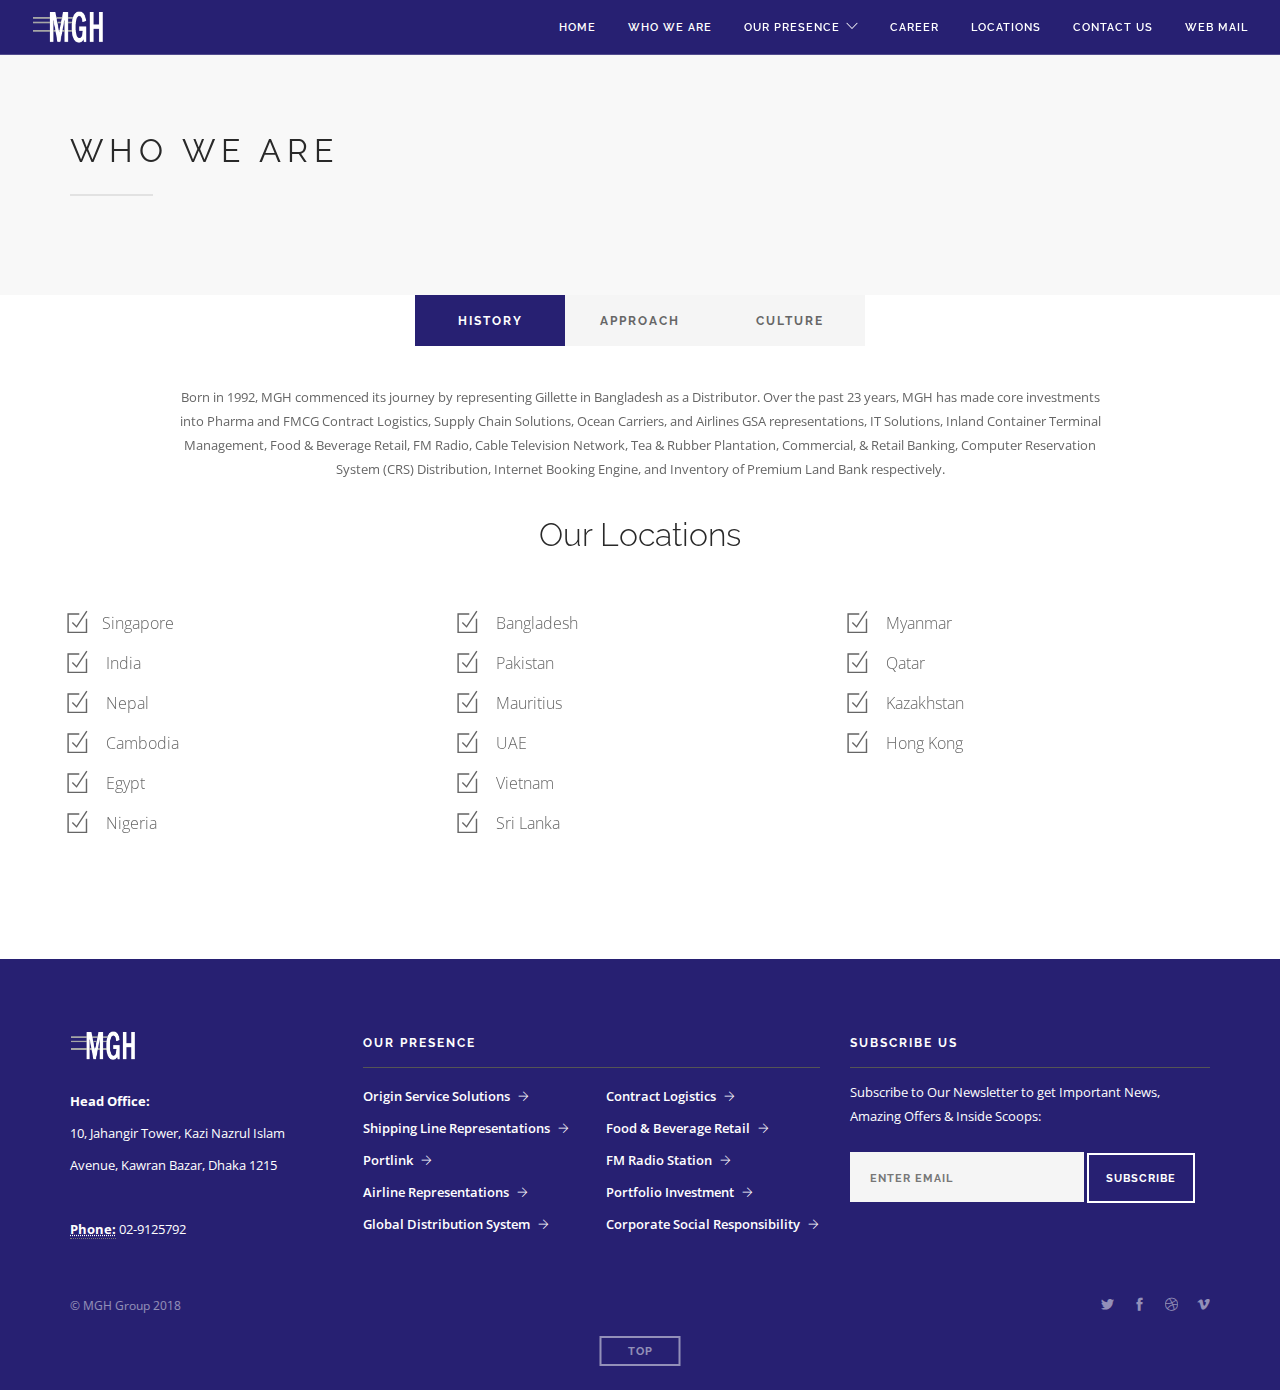
==== commit d625bbe9: "Add files via upload" ====
--- a/about.html
+++ b/about.html
@@ -176,7 +176,7 @@
                   <div class="tab-title">
                     <span>Approach</span>
                   </div>
-                  <div class="tab-content">
+                  <div class="tab-content wow animated fadeInRight">
                     <p>
                       Born in Bangladesh, now Head Quartered out of Singapore, MGH owned operations span all across Hong Kong, India, Pakistan,
                       Sri Lanka, Nepal, Myanmar, Thailand, Vietnam, Cambodia, Mauritius, Qatar, Egypt,
@@ -187,7 +187,7 @@
                     <div class="tab-title">
                       <span>Culture</span>
                     </div>
-                    <div class="tab-content">
+                    <div class="tab-content wow animated fadeInRight">
                       <p>
                         With over 900 talented associates in majority recruited straight from various campuses of the world transformed into effective
                         thinkers, innovators, team players, leaders forming the driving force, and growth-engine
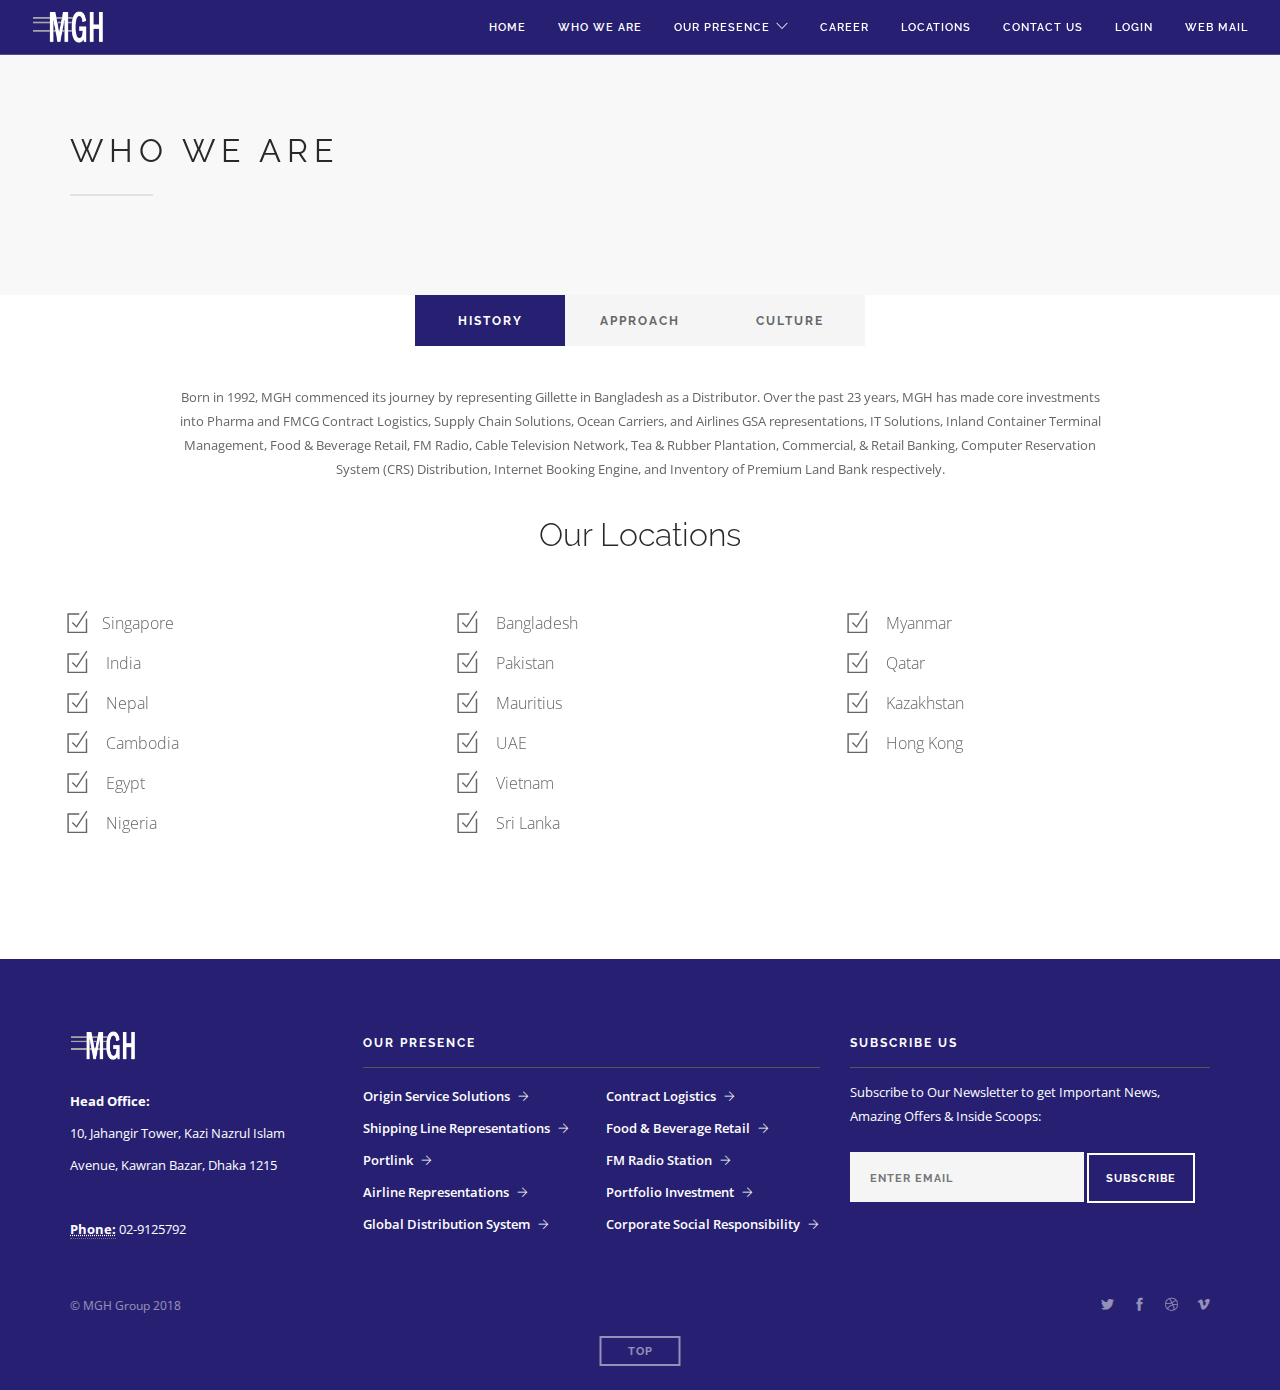
==== commit fa57c141: "Add files via upload" ====
--- a/about.html
+++ b/about.html
@@ -119,6 +119,25 @@
                   Contact Us
                 </a>
 
+              </li>
+              <li>
+                <div class="modal-container">
+                    <a class="btn-modal" href="#">
+                        Login</a>
+                    <div class="foundry_modal text-center">
+                        <h3 class="uppercase">Login</h3>
+
+                        <form class="form-newsletter halves" data-success="Thanks for your registration, we will be in touch shortly." data-error="Please fill all fields correctly.">
+                            <div style="margin-bottom:20px;">
+                              <input type="text" name="email" class="mb0 validate-email validate-required  signup-email-field" placeholder="Email Address" />
+                              <input type="password" name="pass" class="mb0 validate-email validate-required  signup-email-field" placeholder="Password" />
+                            </div>
+                            <button style="margin-top: 20px;margin-left: 35%;width:30%" type="submit" class="btn-white mb0 button-login"><a href="http://www.myshipment.com/">Login</a></button>
+                            <iframe srcdoc="<!-- Begin MailChimp Signup Form --><link href=&quot;https://cdn-images.mailchimp.com/embedcode/classic-081711.css&quot; rel=&quot;stylesheet&quot; type=&quot;text/css&quot;><style type=&quot;text/css&quot;> #mc_embed_signup{background:#fff; clear:left; font:14px Helvetica,Arial,sans-serif; }   /* Add your own MailChimp form style overrides in your site stylesheet or in this style block.     We recommend moving this block and the preceding CSS link to the HEAD of your HTML file. */</style><div id=&quot;mc_embed_signup&quot;><form action=&quot;//mrare.us8.list-manage.com/subscribe/post?u=77142ece814d3cff52058a51f&amp;id=94d040322a&quot; method=&quot;post&quot; id=&quot;mc-embedded-subscribe-form&quot; name=&quot;mc-embedded-subscribe-form&quot; class=&quot;validate&quot; target=&quot;_blank&quot; novalidate>    <div id=&quot;mc_embed_signup_scroll&quot;>   <h2>Subscribe to our mailing list</h2><div class=&quot;indicates-required&quot;><span class=&quot;asterisk&quot;>*</span> indicates required</div><div class=&quot;mc-field-group&quot;>    <label for=&quot;mce-EMAIL&quot;>Email Address  <span class=&quot;asterisk&quot;>*</span></label>   <input type=&quot;email&quot; value=&quot;&quot; name=&quot;EMAIL&quot; class=&quot;required email&quot; id=&quot;mce-EMAIL&quot;></div><div class=&quot;mc-field-group&quot;>  <label for=&quot;mce-FNAME&quot;>First Name </label>    <input type=&quot;text&quot; value=&quot;&quot; name=&quot;FNAME&quot; class=&quot;&quot; id=&quot;mce-FNAME&quot;></div><div class=&quot;mc-field-group&quot;> <label for=&quot;mce-LNAME&quot;>Last Name </label> <input type=&quot;text&quot; value=&quot;&quot; name=&quot;LNAME&quot; class=&quot;&quot; id=&quot;mce-LNAME&quot;></div>   <div id=&quot;mce-responses&quot; class=&quot;clear&quot;>      <div class=&quot;response&quot; id=&quot;mce-error-response&quot; style=&quot;display:none&quot;></div>     <div class=&quot;response&quot; id=&quot;mce-success-response&quot; style=&quot;display:none&quot;></div>   </div>    <!-- real people should not fill this in and expect good things - do not remove this or risk form bot signups-->    <div style=&quot;position: absolute; left: -5000px;&quot;><input type=&quot;text&quot; name=&quot;b_77142ece814d3cff52058a51f_94d040322a&quot; tabindex=&quot;-1&quot; value=&quot;&quot;></div>    <div class=&quot;clear&quot;><input type=&quot;submit&quot; value=&quot;Subscribe&quot; name=&quot;subscribe&quot; id=&quot;mc-embedded-subscribe&quot; class=&quot;button&quot;></div>    </div></form></div><script type='text/javascript' src='https://s3.amazonaws.com/downloads.mailchimp.com/js/mc-validate.js'></script><script type='text/javascript'>(function($) {window.fnames = new Array(); window.ftypes = new Array();fnames[0]='EMAIL';ftypes[0]='email';fnames[1]='FNAME';ftypes[1]='text';fnames[2]='LNAME';ftypes[2]='text';}(jQuery));var $mcj = jQuery.noConflict(true);</script><!--End mc_embed_signup-->" class="mail-list-form">
+                            </iframe>
+                        </form>
+                    </div>
+                </div>
               </li>
               <li>
                 <a href="http://webmail.mghgroup.com/" target="_blank">
